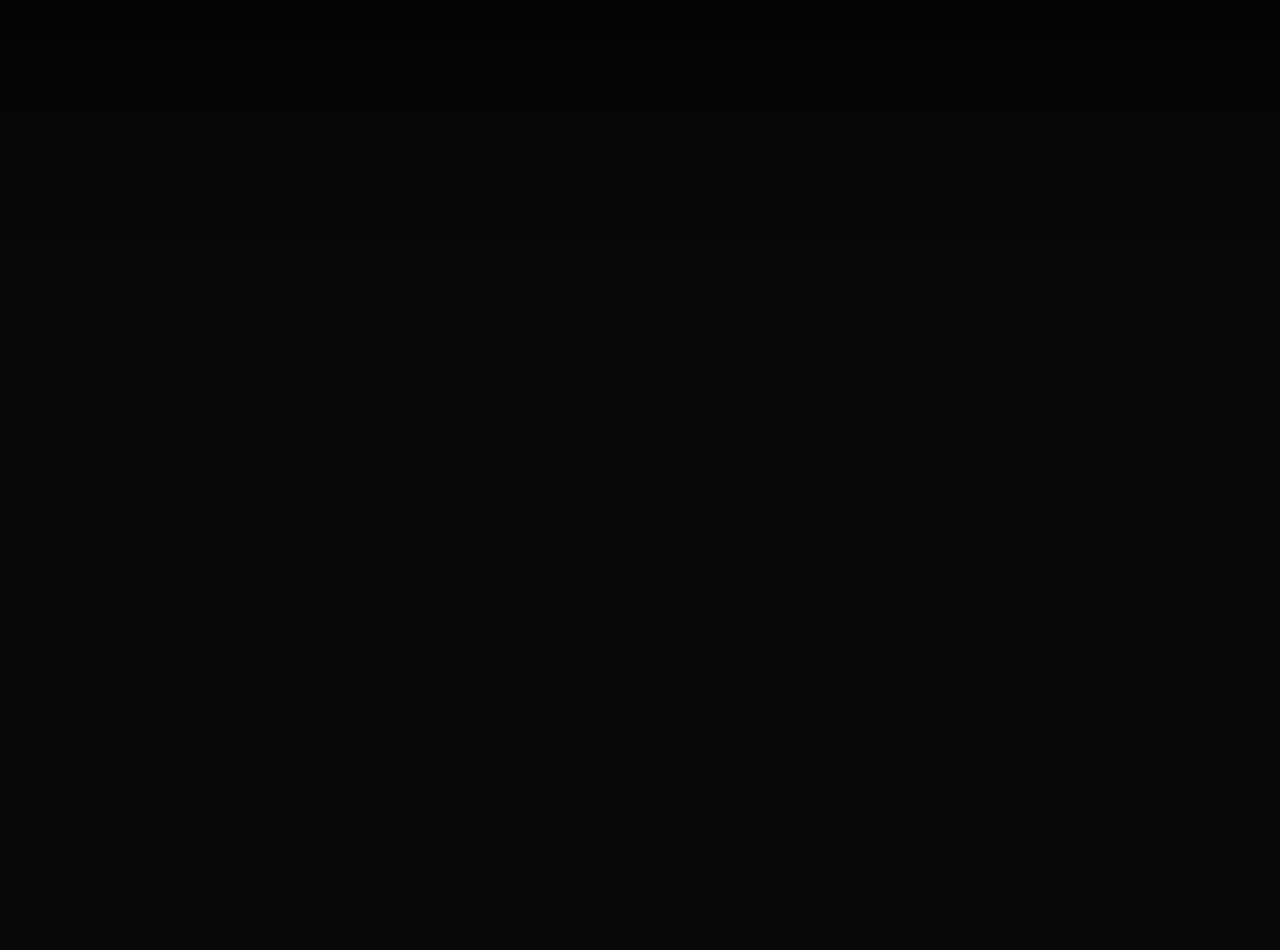
==== index.html @ abb90ab9 "Add files via upload" ====
<!DOCTYPE html>
<html lang="en">

<head>
  <meta charset="UTF-8">
  <meta name="viewport" content="width=device-width, initial-scale=1.0">
  <title>Avdua</title>
  <link rel="icon" href="images/logo.ico" type="image/x-icon" />
  <link rel="stylesheet" href="css/style.min.css">
</head>

<body>

  <!-- <div class="loading">
      <div class="loading__inner">
        <div class="loading-text">
          <span class="loading-text-words">L</span>
          <span class="loading-text-words">O</span>
          <span class="loading-text-words">A</span>
          <span class="loading-text-words">D</span>
          <span class="loading-text-words">I</span>
          <span class="loading-text-words">N</span>
          <span class="loading-text-words">G</span>
        </div>
      </div>
      <div class="loading__btn-inner">
      <button class="loading__btn loading__btn-none">
        CLICK HERE
      </button>
      </div>
    </div> -->

  <header class="header">
    <div class="container">
      <nav class="nav">
        <ul class="menu">
          <li class="menu__item menu__item--logo">
            <a href="#" class="logo">
              <img class="logo__img" src="images/logo.svg" alt="logo">
            </a>
          </li>
          <li class="menu__item menu__item--about">
            <a class="menu__item-link menu__item-link--about" href="#">Про нас</a>
          </li>
          <li class="menu__item menu__item--contacts">
            <a class="menu__item-link menu__item-link--contacts" href="#">Контакти</a>
          </li>
          <li class="menu__item menu__item--langue">
            <a class="menu__item-link" href="#">ENG</a>
          </li>
          <li class="menu__item menu__item--music">
            <a class="menu__item-link--music" href="#">
                <div class='menu__music'>
                  <span class='line1 line active'></span>
                  <span class='line2 line active'></span>
                  <span class='line3 line active'></span>
                  <span class='line4 line active'></span>
                  <span class='line5 line active'></span>
                </div>
            </a>
          </li>
        </ul>
      </nav>
    </div>
  </header>
  <main class="main">
    <div class="main__inner">
      <div class="contacts">
        <div class="contacts__wrapper">
          <div class="contacts__line contacts__line--1"></div>
          <div class="contacts__line contacts__line--2"></div>
          <div class="contacts__triangle"></div>
          <div class="container">
            <div class="contacts__inner">
              <div class="contacts__content">
                <div class="contacts__item">
                  <div class="contacts__item-title">
                    АДРЕСА :
                  </div>
                  <a class="contacts__item-link" href="https://goo.gl/maps/GJwDef1p6RERKMQt7" target="_blank">
                    М. Київ, вул. Ушинського 40
                  </a>
                  </ul>
                </div>
                <div class="contacts__item">
                  <div class="contacts__item-title">
                    ТЕЛЕФОН:
                  </div>
                  <a class="contacts__item-link" href="tel:+380443382526">
                    +38 044 338 25 26
                  </a>
                  </ul>
                </div>
                <div class="contacts__item contacts__item--last">
                  <div class="contacts__item-title">
                    E-MAIL :
                  </div>
                  <a class="contacts__item-link" href="mailto:office@avdua.com.ua">
                    office@avdua.com.ua
                  </a>
                  </ul>
                </div>
              </div>
              <div class="contacts__item-box">
                <div class="contacts__title-line">
                  <h3 class="contacts__title section__title">КОНТАКТИ</h3>
                </div>
              </div>
              <div class="close-button-box">
                <a href="#" class="close-button">
                  <div class="in">
                    <div class="close-button-block"></div>
                    <div class="close-button-block"></div>
                  </div>
                  <div class="out">
                    <div class="close-button-block"></div>
                    <div class="close-button-block"></div>
                  </div>
                </a>
              </div>
            </div>
          </div>
        </div>
      </div>

      <div class="about">
        <div class="about__wrapper">
          <div class="about__line about__line--1"></div>
          <div class="about__line about__line--2"></div>
          <div class="about__triangle"></div>
          <div class="container">
            <div class="about__inner">

              <div class="about__info">
                <div class="about__title-box">
                  <div class="about__title-line">
                    <h3 class="about__title section__title">ПРО НАС</h3>
                  </div>
                </div>
                <div class="about__title-box--company">
                  <div class="about__title-line--company">
                    <h3 class="about__title--company">
                      Компанія <br>
                      «Аграрний Виробничий Дім України» <br>
                      <span class="about__title--company-text">
                        є провідним постачальником зернових, бобових і олійних культур по всій території України, а
                        також експортером цих продуктів за кордон.
                      </span>
                    </h3>

                  </div>
                </div>
              </div>

              <div class="about__content">
                <div class="about__content-item">
                  <img class="about__content-img" src="images/star.svg" alt="icon">
                  <p class="about__content-text">
                    Ми маємо багаторічний досвід у сфері оптової закупівлі, зберігання та переробки зернових культур, що
                    дозволяє нам забезпечити високу якість продукції та конкурентні ціни.
                  </p>
                </div>
                <div class="about__content-item">
                  <img class="about__content-img" src="images/import.svg" alt="icon">
                  <p class="about__content-text">
                    Крім того, ми імпортуємо комбікорм від провідних європейських виробників та продуктуємо високоякісні
                    кормові суміші для тварин. Наша продукція відповідає всім стандартам якості і безпеки, що робить її
                    популярною серед вітчизняних фермерів та сільського господарства.
                  </p>
                  <p class="about__content-text">
                    Ми маємо широку мережу постачальників і партнерів, що дозволяє нам оперативно реагувати на зміни на
                    ринку і задовольняти потреби наших клієнтів у будь-який час.
                  </p>
                </div>
                <div class="about__content-item">
                  <img class="about__content-img" src="images/conect.svg" alt="icon">
                  <p class="about__content-text">
                    Наша компанія цінує взаємовигідні бізнес-відносини з нашими партнерами, тому ми завжди готові до
                    співпраці з новими клієнтами та постачальниками. Ми працюємо з дотриманням високих стандартів якості
                    і етики, що робить нашу компанію надійним і довірчим партнером.
                  </p>
                  <br>
                  <ul class="about__content-item-ul">
                    <li class="about__content-item-element">Досвід і надійність;</li>
                    <li class="about__content-item-element"> Якість продукції;</li>
                    <li class="about__content-item-element"> Гнучкість та індивідуальний підхід;</li>
                  </ul>
                </div>
              </div>

              <div class="close-button-box close-button-box--about">
                <a href="#" class="close-button">
                  <div class="in">
                    <div class="close-button-block"></div>
                    <div class="close-button-block"></div>
                  </div>
                  <div class="out">
                    <div class="close-button-block"></div>
                    <div class="close-button-block"></div>
                  </div>
                </a>
              </div>
            </div>
          </div>
        </div>
      </div>

      <div class="slider">
        <section class="initial-section slider__section">
          <video src="videos/video-1.mp4" type="video/mp4" autoplay muted loop></video>
          <div class="container">
            <div class="initial-section__inner">
              <div class="section__title-block">
                <h1 class="initial__title section__title">
                  Компанія <br>
                  «Аграрний Виробничий Дім України»
                </h1>
                <div class="section__title-line">
                </div>
              </div>
            </div>
          </div>
        </section>
        <section class="growing-section slider__section">
          <video src="videos/video-2.mp4" type="video/mp4" autoplay muted loop></video>
          <div class="container">
            <div class="growing-section__inner ">
              <div class="section__title-block">
                <h3 class="growing__title section__title">
                  Вирощування сільськогосподарської <br>
                  продукції
                </h3>
                <div class="section__title-line">
                </div>
              </div>
            </div>
          </div>
        </section>
        <section class="accumulation-section slider__section">
          <video src="videos/video-3.mp4" type="video/mp4" autoplay muted loop></video>
          <div class="container">
            <div class="accumulation-section__inner">
              <div class="section__title-block">
                <h3 class="accumulation__title section__title">
                  Погрузка
                </h3>
                <div class="section__title-line">
                </div>
              </div>
            </div>
          </div>
        </section>
        <section class="export-section slider__section">
          <video src="videos/video-4.mp4" type="video/mp4" autoplay muted loop></video>
          <div class="container">
            <div class="export-section__inner">
              <div class="section__title-block">
                <h3 class="export__title section__title">
                  Накопичення та доопрацювання
                </h3>
                <div class="section__title-line">
                </div>
              </div>
            </div>
          </div>
        </section>
        <section class="loading-section slider__section">
          <video src="videos/video-5.mp4" type="video/mp4" autoplay muted loop></video>
          <div class="container">
            <div class="loading-section__inner">
              <div class="section__title-block">
                <h3 class="loading__title section__title">
                  Відвантаження експорту
                </h3>
                <div class="section__title-line">
                </div>
              </div>
            </div>
          </div>
        </section>
      </div>
    </div>


  </main>


  <footer class="footer">
    ©ALL RIGHTS RESERVED
  </footer>

  <script src="js/main.min.js"></script>
</body>

</html>
---- css/style.min.css ----
@import"https://fonts.googleapis.com/css?family=Quattrocento+Sans";@import"https://fonts.googleapis.com/css2?family=Exo+2:wght@500;700&display=swap";.contacts__item-title,.section__title{font-family:"Exo 2",sans-serif;font-weight:700;font-size:40px;line-height:48px;text-transform:uppercase;text-align:center}html{-webkit-box-sizing:border-box;box-sizing:border-box}*,*::after,*::before{-webkit-box-sizing:inherit;box-sizing:inherit}ul[class],ol[class]{padding:0}body,h1,h2,h3,h4,h5,h6,p,ul,ol,li,figure,figcaption,blockquote,dl,dd{margin:0}ul[class]{list-style:none}img{max-width:100%;display:block}input,button,textarea,select{font:inherit}a{text-decoration:none}.slick-slider{position:relative;display:block;-webkit-box-sizing:border-box;box-sizing:border-box;-webkit-touch-callout:none;-webkit-user-select:none;-moz-user-select:none;-ms-user-select:none;user-select:none;-ms-touch-action:pan-y;touch-action:pan-y;-webkit-tap-highlight-color:rgba(0,0,0,0)}.slick-list{position:relative;overflow:hidden;display:block;margin:0;padding:0}.slick-list:focus{outline:none}.slick-list.dragging{cursor:pointer;cursor:hand}.slick-slider .slick-track,.slick-slider .slick-list{-webkit-transform:translate3d(0, 0, 0);-ms-transform:translate3d(0, 0, 0);transform:translate3d(0, 0, 0)}.slick-track{position:relative;left:0;top:0;display:block;margin-left:auto;margin-right:auto}.slick-track:before,.slick-track:after{content:"";display:table}.slick-track:after{clear:both}.slick-loading .slick-track{visibility:hidden}.slick-slide{float:left;height:100%;min-height:1px;display:none}[dir=rtl] .slick-slide{float:right}.slick-slide img{display:block}.slick-slide.slick-loading img{display:none}.slick-slide.dragging img{pointer-events:none}.slick-initialized .slick-slide{display:block}.slick-loading .slick-slide{visibility:hidden}.slick-vertical .slick-slide{display:block;height:auto;border:1px solid rgba(0,0,0,0)}.slick-arrow.slick-hidden{display:none}html,body{height:100%;overflow:hidden}body{background-color:#090808;font-family:"Exo 2",sans-serif;color:#fff;position:relative}ul{list-style:none}a{color:inherit}.header{padding-top:30px;position:absolute;left:0;right:0;top:0;width:100%;z-index:5}.footer{font-size:20px;line-height:24px;text-transform:uppercase;padding-bottom:10px;text-align:center;position:absolute;left:0;bottom:-50px;right:0;opacity:0;-webkit-animation:footer_animation 2s 3.25s forwards;animation:footer_animation 2s 3.25s forwards}@-webkit-keyframes footer_animation{0%{bottom:-20px;opacity:0}100%{bottom:0;opacity:1}}@keyframes footer_animation{0%{bottom:-20px;opacity:0}100%{bottom:0;opacity:1}}.container{max-width:1650px;margin:0 auto;padding:0 15px}.section__title{color:#fff;width:100%}.slider{position:relative}.slider__section{height:100vh;display:-webkit-box !important;display:-ms-flexbox !important;display:flex !important;-webkit-box-orient:vertical;-webkit-box-direction:normal;-ms-flex-direction:column;flex-direction:column;-webkit-box-pack:center;-ms-flex-pack:center;justify-content:center;position:relative;background:-webkit-gradient(linear, left top, left bottom, from(rgba(0, 0, 0, 0.45)), color-stop(27.1%, rgba(0, 0, 0, 0))),url(image.png);background:-o-linear-gradient(top, rgba(0, 0, 0, 0.45) 0%, rgba(0, 0, 0, 0) 27.1%),url(image.png);background:linear-gradient(180deg, rgba(0, 0, 0, 0.45) 0%, rgba(0, 0, 0, 0) 27.1%),url(image.png)}.slider__section video{height:100%;width:100%;position:absolute;top:0;left:0;-o-object-fit:cover;object-fit:cover;z-index:-3}.loading{position:fixed;top:0;left:0;width:100%;height:100%;z-index:100;background:#000;-webkit-transition:all .6s;-o-transition:all .6s;transition:all .6s}.loading__inner{opacity:1;-webkit-transition:all .6s;-o-transition:all .6s;transition:all .6s}.loading__inner-off{opacity:0}.loading__inner-close{display:none}.loading--close-opacity{opacity:0}.loading--close-display{display:none}.loading__title{position:absolute;-webkit-transition:all .9s;-o-transition:all .9s;transition:all .9s;z-index:3}.loading-text{position:absolute;top:0;bottom:0;left:0;right:0;margin:auto;text-align:center;width:100%;height:100px;line-height:100px}.loading-text span{display:inline-block;margin:0 5px;color:#fff;font-family:"Quattrocento Sans",sans-serif}.loading-text span:nth-child(1){-webkit-filter:blur(0px);filter:blur(0px);-webkit-animation:blur-text 1.5s 0s infinite linear alternate;animation:blur-text 1.5s 0s infinite linear alternate}.loading-text span:nth-child(2){-webkit-filter:blur(0px);filter:blur(0px);-webkit-animation:blur-text 1.5s 0.2s infinite linear alternate;animation:blur-text 1.5s 0.2s infinite linear alternate}.loading-text span:nth-child(3){-webkit-filter:blur(0px);filter:blur(0px);-webkit-animation:blur-text 1.5s 0.4s infinite linear alternate;animation:blur-text 1.5s 0.4s infinite linear alternate}.loading-text span:nth-child(4){-webkit-filter:blur(0px);filter:blur(0px);-webkit-animation:blur-text 1.5s 0.6s infinite linear alternate;animation:blur-text 1.5s 0.6s infinite linear alternate}.loading-text span:nth-child(5){-webkit-filter:blur(0px);filter:blur(0px);-webkit-animation:blur-text 1.5s 0.8s infinite linear alternate;animation:blur-text 1.5s 0.8s infinite linear alternate}.loading-text span:nth-child(6){-webkit-filter:blur(0px);filter:blur(0px);-webkit-animation:blur-text 1.5s 1s infinite linear alternate;animation:blur-text 1.5s 1s infinite linear alternate}.loading-text span:nth-child(7){-webkit-filter:blur(0px);filter:blur(0px);-webkit-animation:blur-text 1.5s 1.2s infinite linear alternate;animation:blur-text 1.5s 1.2s infinite linear alternate}@-webkit-keyframes blur-text{0%{-webkit-filter:blur(0px);filter:blur(0px)}100%{-webkit-filter:blur(4px);filter:blur(4px)}}@keyframes blur-text{0%{-webkit-filter:blur(0px);filter:blur(0px)}100%{-webkit-filter:blur(4px);filter:blur(4px)}}.loading__btn{display:block;padding:20px;background-color:rgba(0,0,0,0);color:#fff;font-weight:bold;border-radius:5px;letter-spacing:4px;overflow:hidden;z-index:11;cursor:pointer;border:1px solid #fff;opacity:0;-webkit-transition:all .6s;-o-transition:all .6s;transition:all .6s}.loading__btn-inner{height:100%;display:-webkit-box;display:-ms-flexbox;display:flex;-webkit-box-align:center;-ms-flex-align:center;align-items:center;-webkit-box-pack:center;-ms-flex-pack:center;justify-content:center}.loading__btn:hover{border:1px solid #2fa500;background:#2fa500;color:#050801;-webkit-box-shadow:0 0 5px #2fa500,0 0 25px #2fa500,0 0 50px #2fa500,0 0 125px #2fa500;box-shadow:0 0 5px #2fa500,0 0 25px #2fa500,0 0 50px #2fa500,0 0 125px #2fa500}.loading__btn-none{display:none}.loading__btn.active{opacity:1}.menu{display:-webkit-box;display:-ms-flexbox;display:flex;-webkit-box-align:center;-ms-flex-align:center;align-items:center}.menu__item{font-weight:500;font-size:20px;line-height:24px;text-transform:uppercase}.menu__item--music{padding:0;margin-left:30px;margin-bottom:-15px;width:42px;height:42px}.menu__item--music:hover .line1,.menu__item--music:hover .line2,.menu__item--music:hover .line3,.menu__item--music:hover .line4,.menu__item--music:hover .line5{background-color:#050801}.menu__item-link{padding:9px 72px 9px;background:rgba(0,0,0,0);-webkit-clip-path:polygon(4% 0, 100% 0, 96% 100%, 0 100%);clip-path:polygon(16% 0, 100% 0, 84% 100%, 0 100%);-webkit-transition:.6s;-o-transition:.6s;-webkit-transition:all .6s;-o-transition:all .6s;transition:all .6s}.menu__item-link:hover{background:#050801}.menu__item-link--music{position:relative;padding:0}.menu__item-link--music:hover{background:rgba(0,0,0,0)}.menu__item--logo{padding:0;margin-right:auto}.menu__music{position:relative;width:42px;height:42px;margin-top:-15px}.line{position:absolute;width:3px;min-height:15px;-webkit-transition:.5s;-o-transition:.5s;transition:.5s;vertical-align:middle;bottom:0 !important;-webkit-box-shadow:inset 0px 0px 16px -2px rgba(0,0,0,.15);box-shadow:inset 0px 0px 16px -2px rgba(0,0,0,.15)}.line.active{-webkit-animation-timing-function:linear;animation-timing-function:linear;-webkit-animation:equalize 6s 0s infinite;animation:equalize 6s 0s infinite}.line1{left:0;bottom:0px;background-color:#fff}.line1.active{-webkit-animation-delay:-1.9s;animation-delay:-1.9s}.line2{left:25%;height:30px;bottom:-15px;background-color:#fff}.line2.active{-webkit-animation-delay:-2.9s;animation-delay:-2.9s}.line3{left:50%;height:10px;bottom:-1.5px;background-color:#fff}.line3.active{-webkit-animation-delay:-3.9s;animation-delay:-3.9s}.line4{left:75%;height:35px;bottom:-16px;background-color:#fff}.line4.active{-webkit-animation-delay:-4.9s;animation-delay:-4.9s}.line5{left:100%;height:30px;bottom:-12px;background-color:#fff}.line5.active{-webkit-animation-delay:-5.9s;animation-delay:-5.9s}@-webkit-keyframes equalize{0%{height:38px}4%{height:32px}8%{height:30px}12%{height:20px}16%{height:10px}20%{height:20px}24%{height:30px}28%{height:1px}32%{height:30px}36%{height:38px}40%{height:10px}44%{height:30px}48%{height:38px}52%{height:20px}56%{height:1px}60%{height:20px}64%{height:38px}68%{height:20px}72%{height:38px}76%{height:10px}80%{height:38px}84%{height:28px}88%{height:38px}92%{height:10px}96%{height:38px}100%{height:38px}}@keyframes equalize{0%{height:38px}4%{height:32px}8%{height:30px}12%{height:20px}16%{height:10px}20%{height:20px}24%{height:30px}28%{height:1px}32%{height:30px}36%{height:38px}40%{height:10px}44%{height:30px}48%{height:38px}52%{height:20px}56%{height:1px}60%{height:20px}64%{height:38px}68%{height:20px}72%{height:38px}76%{height:10px}80%{height:38px}84%{height:28px}88%{height:38px}92%{height:10px}96%{height:38px}100%{height:38px}}.menu__item--logo,.menu__item--about,.menu__item--contacts,.menu__item--langue,.menu__item--music{-webkit-transform:translateY(-150px);-ms-transform:translateY(-150px);transform:translateY(-150px);opacity:0}.menu__item--logo{-webkit-animation:menu_animation 2s 2.75s forwards;animation:menu_animation 2s 2.75s forwards}.menu__item--about{-webkit-animation:menu_animation 2s 3s forwards;animation:menu_animation 2s 3s forwards}.menu__item--contacts{-webkit-animation:menu_animation 2s 3.25s forwards;animation:menu_animation 2s 3.25s forwards}.menu__item--langue{-webkit-animation:menu_animation 2s 3.5s forwards;animation:menu_animation 2s 3.5s forwards}.menu__item--music{-webkit-animation:menu_animation 2s 3.75s forwards;animation:menu_animation 2s 3.75s forwards}@-webkit-keyframes menu_animation{0%{-webkit-transform:translateY(-150px);transform:translateY(-150px);opacity:0}100%{-webkit-transform:translateY(0);transform:translateY(0);opacity:1}}@keyframes menu_animation{0%{-webkit-transform:translateY(-150px);transform:translateY(-150px);opacity:0}100%{-webkit-transform:translateY(0);transform:translateY(0);opacity:1}}.slick-next{width:186px;height:20px;right:0;margin-right:150px}.slick-next::before{content:"";position:absolute;background-image:url(../images/next-arrow.svg);background-repeat:no-repeat;width:186px;height:25px;left:0;top:-5px}.slick-prev{width:183px;height:20px;left:0;margin-left:150px}.slick-prev::before{content:"";position:absolute;background-image:url(../images/prev-arrow.svg);background-repeat:no-repeat;width:186px;height:25px;left:0;top:-5px}.slick-arrow{border:none;background-color:rgba(0,0,0,0);color:rgba(0,0,0,0);position:absolute;z-index:10 !important;bottom:0;margin-bottom:35px;cursor:pointer;opacity:0;-webkit-animation:arrow_animation 2s 4.5s forwards;animation:arrow_animation 2s 4.5s forwards}@-webkit-keyframes arrow_animation{0%{opacity:0}100%{opacity:1}}@keyframes arrow_animation{0%{opacity:0}100%{opacity:1}}.section__title-block{height:130px;min-width:1250px;overflow:hidden;display:-webkit-box;display:-ms-flexbox;display:flex;-webkit-box-align:center;-ms-flex-align:center;align-items:center;position:relative}.section__title-line{position:absolute;z-index:-1;left:0;right:0;margin:0 auto;background:rgba(0,0,0,.75);-webkit-clip-path:polygon(4% 0, 100% 0, 96% 100%, 0 100%);clip-path:polygon(4% 0, 100% 0, 96% 100%, 0 100%);height:3px;width:3px;-webkit-animation:initial_animation-1 1s ease-out forwards 1s,initial_animation-2 1s ease-out forwards 2s;animation:initial_animation-1 1s ease-out forwards 1s,initial_animation-2 1s ease-out forwards 2s}@-webkit-keyframes initial_animation-1{0%{height:3px}100%{height:120px}}@keyframes initial_animation-1{0%{height:3px}100%{height:120px}}@-webkit-keyframes initial_animation-2{0%{width:1px}100%{width:100%}}@keyframes initial_animation-2{0%{width:1px}100%{width:100%}}.initial__title{-webkit-animation:initial_title 1s ease-in-out running forwards 3s;animation:initial_title 1s ease-in-out running forwards 3s;opacity:0}@-webkit-keyframes initial_title{0%{opacity:0}100%{opacity:1}}@keyframes initial_title{0%{opacity:0}100%{opacity:1}}.contacts{position:relative;background-color:#090808}.contacts__wrapper{position:absolute;z-index:11;height:100vh;width:100%;background-color:#090808;background-image:url(../images/contacts-bg.jpg);background-position:center;background-size:cover;background-repeat:no-repeat;display:block;-webkit-transition:all 2.1s;-o-transition:all 2.1s;transition:all 2.1s;-webkit-transform:translateX(200%);-ms-transform:translateX(200%);transform:translateX(200%);opacity:0}.contacts__wrapper.active{-webkit-transform:translateX(0);-ms-transform:translateX(0);transform:translateX(0)}.contacts__wrapper.active.active-content{opacity:1}.contacts__inner{display:-webkit-box;display:-ms-flexbox;display:flex;-webkit-box-pack:justify;-ms-flex-pack:justify;justify-content:space-between;min-width:100%;height:100vh;padding:10% 0}.contacts__content{background:rgba(9,8,8,.6);padding:45px 330px 45px 80px;display:-webkit-box;display:-ms-flexbox;display:flex;-webkit-box-orient:vertical;-webkit-box-direction:normal;-ms-flex-direction:column;flex-direction:column;-ms-flex-pack:distribute;justify-content:space-around}.contacts__item{max-width:575px;margin-bottom:10%}.contacts__item--last{margin-bottom:0}.contacts__item-title{font-size:26px;line-height:32px;-moz-text-align-last:left;text-align-last:left;margin-bottom:5%}.contacts__item-box{height:100%;display:-webkit-box;display:-ms-flexbox;display:flex}.contacts__title-line{height:105px;min-width:570px;overflow:hidden;display:-webkit-box;display:-ms-flexbox;display:flex;-webkit-box-align:center;-ms-flex-align:center;align-items:center;position:relative;margin-top:auto}.contacts__title{position:absolute;z-index:2;background:rgba(9,8,8,.6);-webkit-clip-path:polygon(16% 0, 100% 0, 84% 100%, 0 100%);clip-path:polygon(16% 0, 100% 0, 84% 100%, 0 100%);-webkit-transition:all 3s;-o-transition:all 3s;transition:all 3s;padding:29px 0;display:inline-block;margin-top:auto}.contacts__line{position:absolute;height:68px;background-color:#090808;left:0;right:0;width:100%}.contacts__line--1{top:0}.contacts__line--2{bottom:0}.contacts__triangle{position:absolute;top:0;right:0;background-color:#090808;height:240px;width:260px;-webkit-clip-path:polygon(100% 0, 100% 0, 100% 100%, 0 100%);clip-path:polygon(100% 0, 100% 0, 100% 100%, 0 100%);-webkit-transform:rotateY(180deg);transform:rotateY(180deg);-webkit-transform:rotateX(180deg);transform:rotateX(180deg)}.about{position:relative;background-color:#090808}.about__wrapper{position:absolute;z-index:11;height:100vh;width:100%;background-color:#090808;background-image:url(../images/about-bg.jpg);background-position:center;background-size:cover;background-repeat:no-repeat;display:block;-webkit-transition:all 2.1s;-o-transition:all 2.1s;transition:all 2.1s;-webkit-transform:translateX(-200%);-ms-transform:translateX(-200%);transform:translateX(-200%);opacity:0}.about__wrapper.active{-webkit-transform:translateX(0);-ms-transform:translateX(0);transform:translateX(0)}.about__wrapper.active.active-content{opacity:1}.about__inner{display:-webkit-box;display:-ms-flexbox;display:flex;-webkit-box-pack:justify;-ms-flex-pack:justify;justify-content:space-between;min-width:100%;height:100vh;padding:5% 0}.about__content{background:rgba(9,8,8,.6);padding:10px 15px 10px 30px;display:-webkit-box;display:-ms-flexbox;display:flex;-webkit-box-orient:vertical;-webkit-box-direction:normal;-ms-flex-direction:column;flex-direction:column;-ms-flex-pack:distribute;justify-content:space-around;gap:30px;max-width:50%;margin-left:auto}.about__content-img{display:block;margin:0 auto;margin-bottom:20px}.about__content-text,.about__content-item-ul{font-weight:400;font-size:18px;line-height:24px}.about__content-item-ul{list-style-type:disc !important}.about__content-item-element{margin-left:20px}.about__info{position:absolute;margin:0;position:absolute;top:30%;left:50px}.about__title-line{height:105px;max-width:570px;display:-webkit-box;display:-ms-flexbox;display:flex;-webkit-box-align:center;-ms-flex-align:center;align-items:center;position:relative;margin-top:auto}.about__title{position:absolute;z-index:2;background:rgba(9,8,8,.6);-webkit-clip-path:polygon(16% 0, 100% 0, 84% 100%, 0 100%);clip-path:polygon(16% 0, 100% 0, 84% 100%, 0 100%);-webkit-transition:all 3s;-o-transition:all 3s;transition:all 3s;padding:29px 0;display:inline-block;margin-top:auto;margin-bottom:30px;left:-30px}.about__title-line--company{height:190px;min-width:942px;display:-webkit-box;display:-ms-flexbox;display:flex;-webkit-box-align:center;-ms-flex-align:center;align-items:center;position:relative;margin-top:auto}.about__title--company{position:absolute;color:#090808;z-index:2;background:rgba(255,255,255,.6);-webkit-clip-path:polygon(0% 0%, 85% 0%, 100% 100%, 15% 100%);clip-path:polygon(0% 0%, 85% 0%, 100% 100%, 15% 100%);-webkit-transition:all 3s;-o-transition:all 3s;transition:all 3s;padding:12px 0;display:inline-block;margin-top:auto;text-align:center;font-weight:700;font-size:30px;line-height:36px;text-align:center;text-transform:uppercase;width:100%;height:100%;margin-bottom:10px}.about__title--company-text{display:block;max-width:730px;font-weight:500;font-size:21px;line-height:24px;margin:0 auto;margin-top:10px;color:#090808;z-index:2}.about__line{position:absolute;height:68px;background-color:#090808;left:0;right:0;width:100%}.about__line--1{top:0}.about__line--2{bottom:0}.about__triangle{position:absolute;top:0;left:0;background-color:#090808;height:240px;width:260px;-webkit-clip-path:polygon(100% 0, 100% 0, 0% 0%, 0 100%);clip-path:polygon(100% 0, 100% 0, 0% 0%, 0 100%);-webkit-transform:rotateY(180deg);transform:rotateY(180deg);-webkit-transform:rotateX(0deg);transform:rotateX(0deg)}.close-button-box{position:absolute;top:90px;right:40px}.close-button-box--about{right:auto;left:40px}.close-button{display:block;width:40px;height:40px;position:relative;overflow:hidden}.close-button>div{position:relative}.close-button-block{width:40px;height:20px;position:relative;overflow:hidden}.close-button-block:before,.close-button-block:after{content:"";position:absolute;bottom:0;left:calc(55% - 4px);display:block;width:4px;height:25px;-webkit-transform-origin:bottom center;-ms-transform-origin:bottom center;transform-origin:bottom center;background:#fff;-webkit-transition:all ease-out 280ms;-o-transition:all ease-out 280ms;transition:all ease-out 280ms}.close-button-block:last-of-type{-webkit-transform:rotate(180deg);-ms-transform:rotate(180deg);transform:rotate(180deg)}.close-button .in .close-button-block:before{-webkit-transition-delay:280ms;-o-transition-delay:280ms;transition-delay:280ms;-webkit-transform:translateX(20px) translateY(-20px) rotate(45deg);-ms-transform:translateX(20px) translateY(-20px) rotate(45deg);transform:translateX(20px) translateY(-20px) rotate(45deg)}.close-button .in .close-button-block:after{-webkit-transition-delay:280ms;-o-transition-delay:280ms;transition-delay:280ms;-webkit-transform:translateX(-22px) translateY(-22px) rotate(-45deg);-ms-transform:translateX(-22px) translateY(-22px) rotate(-45deg);transform:translateX(-22px) translateY(-22px) rotate(-45deg)}.close-button .out{position:absolute;top:0;left:0}.close-button .out .close-button-block:before{-webkit-transform:translateX(-5px) translateY(5px) rotate(45deg);-ms-transform:translateX(-5px) translateY(5px) rotate(45deg);transform:translateX(-5px) translateY(5px) rotate(45deg)}.close-button .out .close-button-block:after{-webkit-transform:translateX(5px) translateY(5px) rotate(-45deg);-ms-transform:translateX(5px) translateY(5px) rotate(-45deg);transform:translateX(5px) translateY(5px) rotate(-45deg)}.close-button:hover .in .close-button-block:before{-webkit-transform:translateX(-5px) translateY(5px) rotate(45deg);-ms-transform:translateX(-5px) translateY(5px) rotate(45deg);transform:translateX(-5px) translateY(5px) rotate(45deg)}.close-button:hover .in .close-button-block:after{-webkit-transform:translateX(5px) translateY(5px) rotate(-45deg);-ms-transform:translateX(5px) translateY(5px) rotate(-45deg);transform:translateX(5px) translateY(5px) rotate(-45deg)}.close-button:hover .out .close-button-block:before{-webkit-transform:translateX(-20px) translateY(20px) rotate(45deg);-ms-transform:translateX(-20px) translateY(20px) rotate(45deg);transform:translateX(-20px) translateY(20px) rotate(45deg)}.close-button:hover .out .close-button-block:after{-webkit-transform:translateX(20px) translateY(20px) rotate(-45deg);-ms-transform:translateX(20px) translateY(20px) rotate(-45deg);transform:translateX(20px) translateY(20px) rotate(-45deg)}
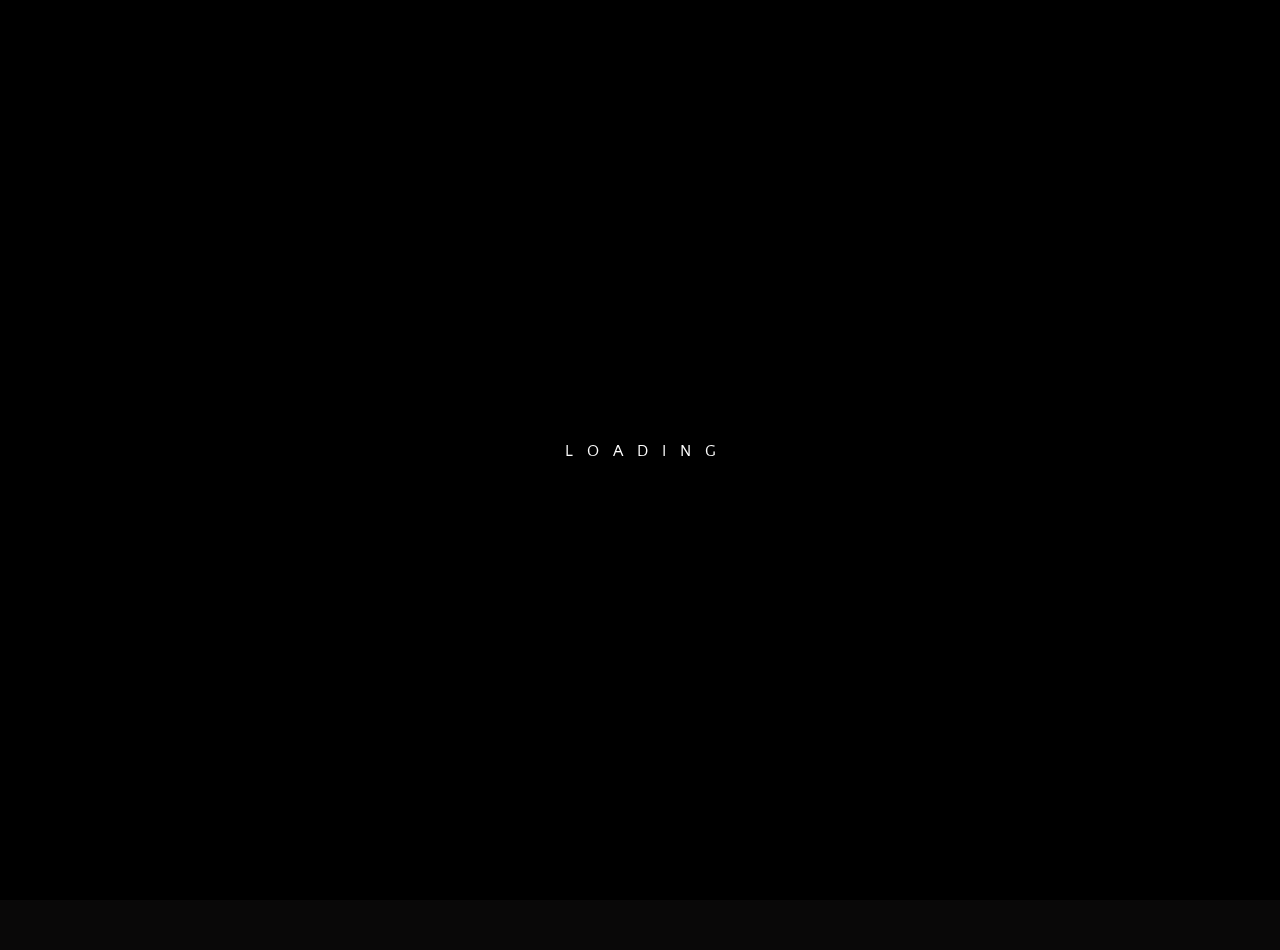
==== commit d2a3c2e4: "Update index.html" ====
--- a/index.html
+++ b/index.html
@@ -11,7 +11,7 @@
 
 <body>
 
-  <!-- <div class="loading">
+  <div class="loading">
       <div class="loading__inner">
         <div class="loading-text">
           <span class="loading-text-words">L</span>
@@ -28,7 +28,7 @@
         CLICK HERE
       </button>
       </div>
-    </div> -->
+    </div>
 
   <header class="header">
     <div class="container">
@@ -292,4 +292,4 @@
   <script src="js/main.min.js"></script>
 </body>
 
-</html>+</html>
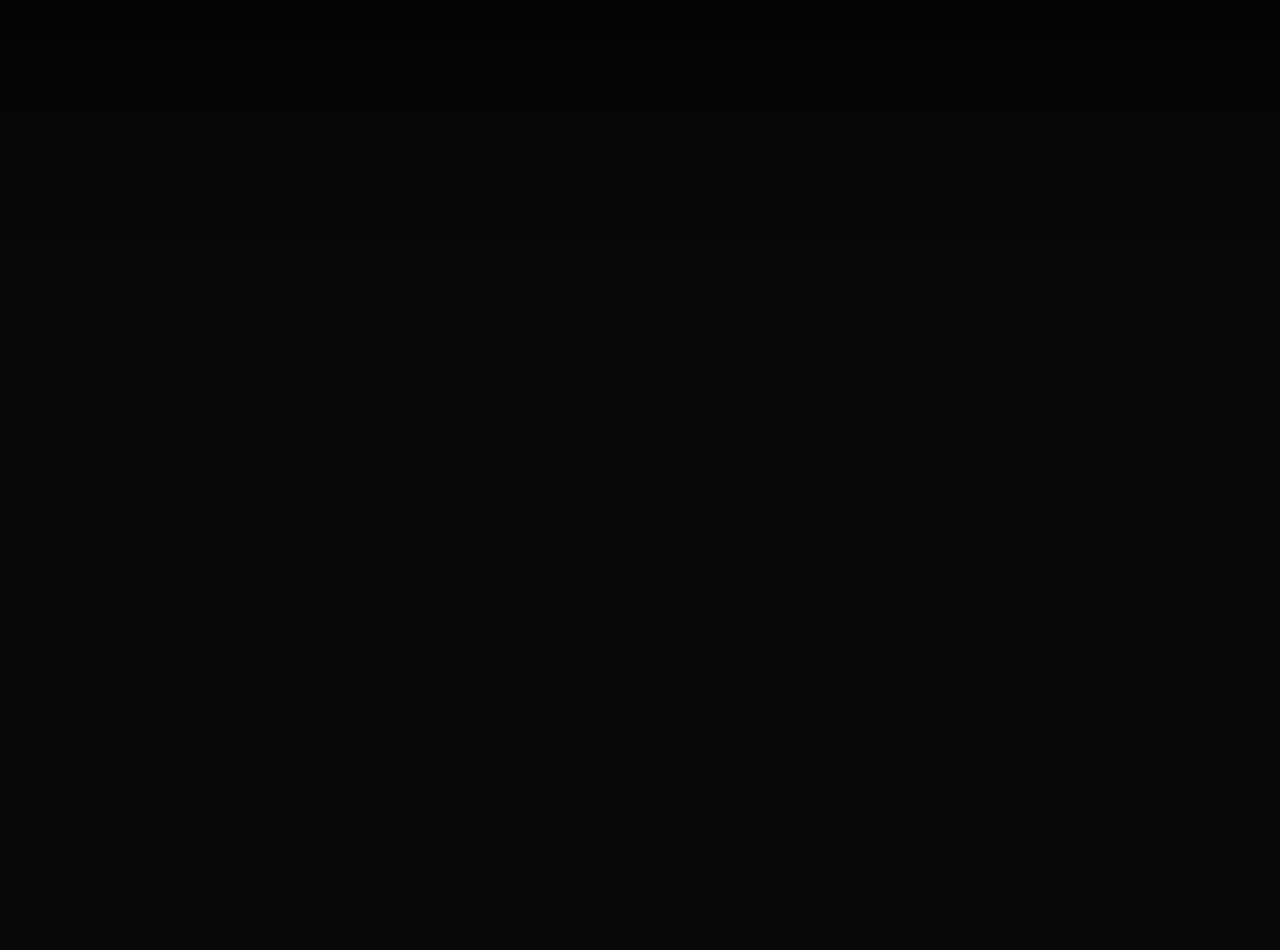
==== commit a7b2d0a8: "Update index.html" ====
--- a/index.html
+++ b/index.html
@@ -11,7 +11,7 @@
 
 <body>
 
-  <div class="loading">
+<!-- <div class="loading">
       <div class="loading__inner">
         <div class="loading-text">
           <span class="loading-text-words">L</span>
@@ -28,7 +28,7 @@
         CLICK HERE
       </button>
       </div>
-    </div>
+    </div>-->
 
   <header class="header">
     <div class="container">
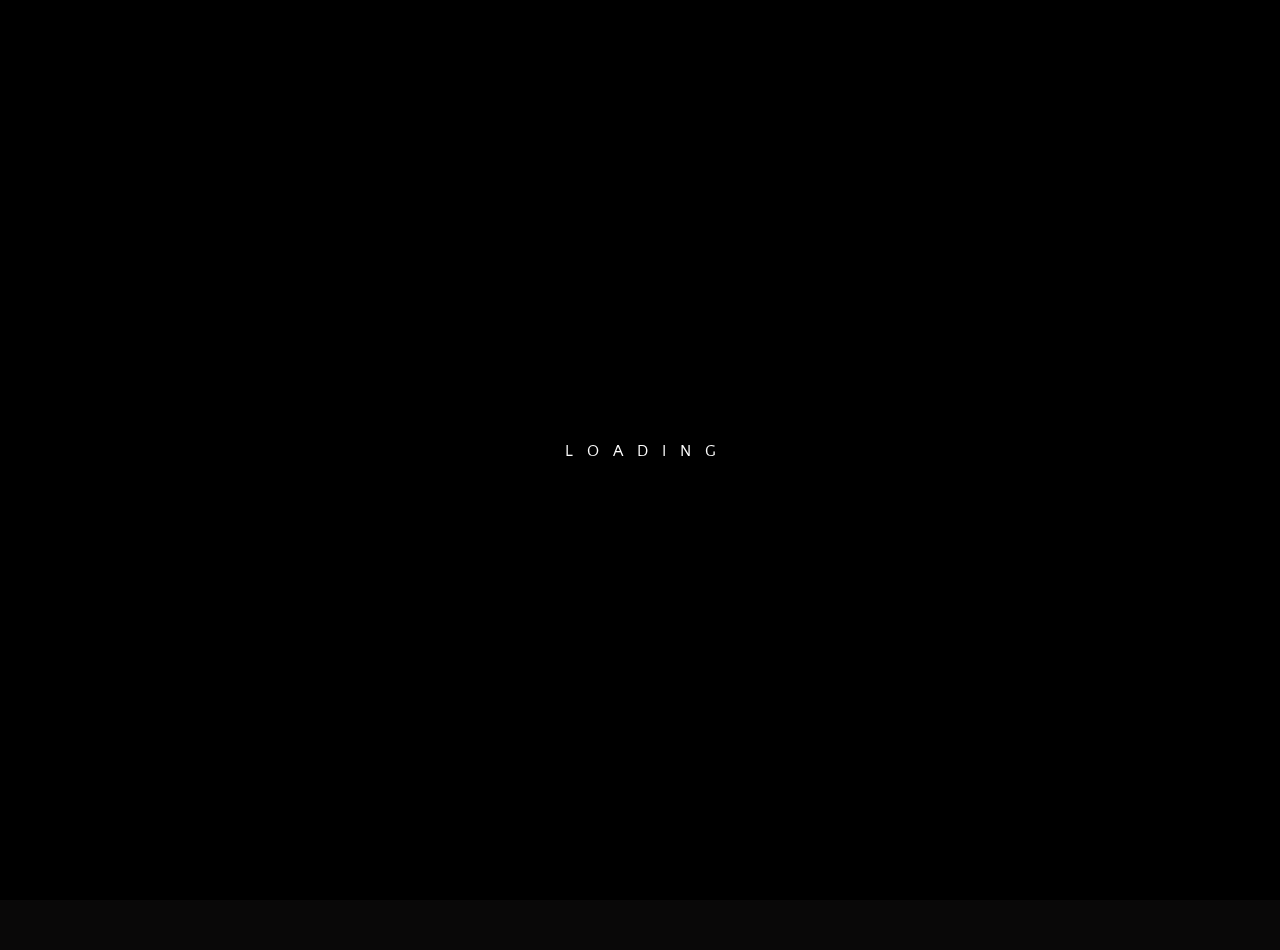
==== commit f92897e1: "Add files via upload" ====
--- a/index.html
+++ b/index.html
@@ -5,13 +5,13 @@
   <meta charset="UTF-8">
   <meta name="viewport" content="width=device-width, initial-scale=1.0">
   <title>Avdua</title>
-  <link rel="icon" href="images/logo.ico" type="image/x-icon" />
+  <link rel="icon" href="images/icon.ico" type="image/x-icon" />
   <link rel="stylesheet" href="css/style.min.css">
 </head>
 
 <body>
 
-<!-- <div class="loading">
+  <div class="loading">
       <div class="loading__inner">
         <div class="loading-text">
           <span class="loading-text-words">L</span>
@@ -28,7 +28,7 @@
         CLICK HERE
       </button>
       </div>
-    </div>-->
+    </div>
 
   <header class="header">
     <div class="container">
@@ -39,6 +39,7 @@
               <img class="logo__img" src="images/logo.svg" alt="logo">
             </a>
           </li>
+          
           <li class="menu__item menu__item--about">
             <a class="menu__item-link menu__item-link--about" href="#">Про нас</a>
           </li>
@@ -48,6 +49,7 @@
           <li class="menu__item menu__item--langue">
             <a class="menu__item-link" href="#">ENG</a>
           </li>
+
           <li class="menu__item menu__item--music">
             <a class="menu__item-link--music" href="#">
                 <div class='menu__music'>
@@ -63,7 +65,10 @@
       </nav>
     </div>
   </header>
+
   <main class="main">
+
+    
     <div class="main__inner">
       <div class="contacts">
         <div class="contacts__wrapper">
@@ -73,8 +78,8 @@
           <div class="container">
             <div class="contacts__inner">
               <div class="contacts__content">
-                <div class="contacts__item">
-                  <div class="contacts__item-title">
+                <div class="contacts__item contacts__item--first">
+                  <div class="contacts__item-title contacts__item-title--adress">
                     АДРЕСА :
                   </div>
                   <a class="contacts__item-link" href="https://goo.gl/maps/GJwDef1p6RERKMQt7" target="_blank">
@@ -82,8 +87,8 @@
                   </a>
                   </ul>
                 </div>
-                <div class="contacts__item">
-                  <div class="contacts__item-title">
+                <div class="contacts__item contacts__item--second">
+                  <div class="contacts__item-title contacts__item-title--tel">
                     ТЕЛЕФОН:
                   </div>
                   <a class="contacts__item-link" href="tel:+380443382526">
@@ -92,7 +97,7 @@
                   </ul>
                 </div>
                 <div class="contacts__item contacts__item--last">
-                  <div class="contacts__item-title">
+                  <div class="contacts__item-title contacts__item-title--mail">
                     E-MAIL :
                   </div>
                   <a class="contacts__item-link" href="mailto:office@avdua.com.ua">
@@ -107,7 +112,7 @@
                 </div>
               </div>
               <div class="close-button-box">
-                <a href="#" class="close-button">
+                <div class="close-button">
                   <div class="in">
                     <div class="close-button-block"></div>
                     <div class="close-button-block"></div>
@@ -116,7 +121,7 @@
                     <div class="close-button-block"></div>
                     <div class="close-button-block"></div>
                   </div>
-                </a>
+                </div>
               </div>
             </div>
           </div>
@@ -189,7 +194,7 @@
               </div>
 
               <div class="close-button-box close-button-box--about">
-                <a href="#" class="close-button">
+                <div class="close-button">
                   <div class="in">
                     <div class="close-button-block"></div>
                     <div class="close-button-block"></div>
@@ -198,7 +203,7 @@
                     <div class="close-button-block"></div>
                     <div class="close-button-block"></div>
                   </div>
-                </a>
+                </div>
               </div>
             </div>
           </div>
@@ -206,7 +211,8 @@
       </div>
 
       <div class="slider">
-        <section class="initial-section slider__section">
+
+        <section class="initial-section slider__section" data-index="0">
           <video src="videos/video-1.mp4" type="video/mp4" autoplay muted loop></video>
           <div class="container">
             <div class="initial-section__inner">
@@ -215,13 +221,13 @@
                   Компанія <br>
                   «Аграрний Виробничий Дім України»
                 </h1>
-                <div class="section__title-line">
-                </div>
-              </div>
-            </div>
-          </div>
-        </section>
-        <section class="growing-section slider__section">
+                <div class="initial__title-line section__title-line">
+                </div>
+              </div>
+            </div>
+          </div>
+        </section>
+        <section class="growing-section slider__section" data-index="1">
           <video src="videos/video-2.mp4" type="video/mp4" autoplay muted loop></video>
           <div class="container">
             <div class="growing-section__inner ">
@@ -230,13 +236,13 @@
                   Вирощування сільськогосподарської <br>
                   продукції
                 </h3>
-                <div class="section__title-line">
-                </div>
-              </div>
-            </div>
-          </div>
-        </section>
-        <section class="accumulation-section slider__section">
+                <div class="growing__title-line section__title-line">
+                </div>
+              </div>
+            </div>
+          </div>
+        </section>
+        <section class="accumulation-section slider__section" data-index="2">
           <video src="videos/video-3.mp4" type="video/mp4" autoplay muted loop></video>
           <div class="container">
             <div class="accumulation-section__inner">
@@ -244,13 +250,13 @@
                 <h3 class="accumulation__title section__title">
                   Погрузка
                 </h3>
-                <div class="section__title-line">
-                </div>
-              </div>
-            </div>
-          </div>
-        </section>
-        <section class="export-section slider__section">
+                <div class="accumulation__title-line section__title-line">
+                </div>
+              </div>
+            </div>
+          </div>
+        </section>
+        <section class="export-section slider__section" data-index="3">
           <video src="videos/video-4.mp4" type="video/mp4" autoplay muted loop></video>
           <div class="container">
             <div class="export-section__inner">
@@ -258,13 +264,13 @@
                 <h3 class="export__title section__title">
                   Накопичення та доопрацювання
                 </h3>
-                <div class="section__title-line">
-                </div>
-              </div>
-            </div>
-          </div>
-        </section>
-        <section class="loading-section slider__section">
+                <div class="export__title-line section__title-line ">
+                </div>
+              </div>
+            </div>
+          </div>
+        </section>
+        <section class="loading-section slider__section" data-index="3">
           <video src="videos/video-5.mp4" type="video/mp4" autoplay muted loop></video>
           <div class="container">
             <div class="loading-section__inner">
@@ -272,7 +278,7 @@
                 <h3 class="loading__title section__title">
                   Відвантаження експорту
                 </h3>
-                <div class="section__title-line">
+                <div class="loading__title-line section__title-line">
                 </div>
               </div>
             </div>
@@ -292,4 +298,4 @@
   <script src="js/main.min.js"></script>
 </body>
 
-</html>
+</html>--- a/css/style.min.css
+++ b/css/style.min.css
@@ -1 +1 @@
-@import"https://fonts.googleapis.com/css?family=Quattrocento+Sans";@import"https://fonts.googleapis.com/css2?family=Exo+2:wght@500;700&display=swap";.contacts__item-title,.section__title{font-family:"Exo 2",sans-serif;font-weight:700;font-size:40px;line-height:48px;text-transform:uppercase;text-align:center}html{-webkit-box-sizing:border-box;box-sizing:border-box}*,*::after,*::before{-webkit-box-sizing:inherit;box-sizing:inherit}ul[class],ol[class]{padding:0}body,h1,h2,h3,h4,h5,h6,p,ul,ol,li,figure,figcaption,blockquote,dl,dd{margin:0}ul[class]{list-style:none}img{max-width:100%;display:block}input,button,textarea,select{font:inherit}a{text-decoration:none}.slick-slider{position:relative;display:block;-webkit-box-sizing:border-box;box-sizing:border-box;-webkit-touch-callout:none;-webkit-user-select:none;-moz-user-select:none;-ms-user-select:none;user-select:none;-ms-touch-action:pan-y;touch-action:pan-y;-webkit-tap-highlight-color:rgba(0,0,0,0)}.slick-list{position:relative;overflow:hidden;display:block;margin:0;padding:0}.slick-list:focus{outline:none}.slick-list.dragging{cursor:pointer;cursor:hand}.slick-slider .slick-track,.slick-slider .slick-list{-webkit-transform:translate3d(0, 0, 0);-ms-transform:translate3d(0, 0, 0);transform:translate3d(0, 0, 0)}.slick-track{position:relative;left:0;top:0;display:block;margin-left:auto;margin-right:auto}.slick-track:before,.slick-track:after{content:"";display:table}.slick-track:after{clear:both}.slick-loading .slick-track{visibility:hidden}.slick-slide{float:left;height:100%;min-height:1px;display:none}[dir=rtl] .slick-slide{float:right}.slick-slide img{display:block}.slick-slide.slick-loading img{display:none}.slick-slide.dragging img{pointer-events:none}.slick-initialized .slick-slide{display:block}.slick-loading .slick-slide{visibility:hidden}.slick-vertical .slick-slide{display:block;height:auto;border:1px solid rgba(0,0,0,0)}.slick-arrow.slick-hidden{display:none}html,body{height:100%;overflow:hidden}body{background-color:#090808;font-family:"Exo 2",sans-serif;color:#fff;position:relative}ul{list-style:none}a{color:inherit}.header{padding-top:30px;position:absolute;left:0;right:0;top:0;width:100%;z-index:5}.footer{font-size:20px;line-height:24px;text-transform:uppercase;padding-bottom:10px;text-align:center;position:absolute;left:0;bottom:-50px;right:0;opacity:0;-webkit-animation:footer_animation 2s 3.25s forwards;animation:footer_animation 2s 3.25s forwards}@-webkit-keyframes footer_animation{0%{bottom:-20px;opacity:0}100%{bottom:0;opacity:1}}@keyframes footer_animation{0%{bottom:-20px;opacity:0}100%{bottom:0;opacity:1}}.container{max-width:1650px;margin:0 auto;padding:0 15px}.section__title{color:#fff;width:100%}.slider{position:relative}.slider__section{height:100vh;display:-webkit-box !important;display:-ms-flexbox !important;display:flex !important;-webkit-box-orient:vertical;-webkit-box-direction:normal;-ms-flex-direction:column;flex-direction:column;-webkit-box-pack:center;-ms-flex-pack:center;justify-content:center;position:relative;background:-webkit-gradient(linear, left top, left bottom, from(rgba(0, 0, 0, 0.45)), color-stop(27.1%, rgba(0, 0, 0, 0))),url(image.png);background:-o-linear-gradient(top, rgba(0, 0, 0, 0.45) 0%, rgba(0, 0, 0, 0) 27.1%),url(image.png);background:linear-gradient(180deg, rgba(0, 0, 0, 0.45) 0%, rgba(0, 0, 0, 0) 27.1%),url(image.png)}.slider__section video{height:100%;width:100%;position:absolute;top:0;left:0;-o-object-fit:cover;object-fit:cover;z-index:-3}.loading{position:fixed;top:0;left:0;width:100%;height:100%;z-index:100;background:#000;-webkit-transition:all .6s;-o-transition:all .6s;transition:all .6s}.loading__inner{opacity:1;-webkit-transition:all .6s;-o-transition:all .6s;transition:all .6s}.loading__inner-off{opacity:0}.loading__inner-close{display:none}.loading--close-opacity{opacity:0}.loading--close-display{display:none}.loading__title{position:absolute;-webkit-transition:all .9s;-o-transition:all .9s;transition:all .9s;z-index:3}.loading-text{position:absolute;top:0;bottom:0;left:0;right:0;margin:auto;text-align:center;width:100%;height:100px;line-height:100px}.loading-text span{display:inline-block;margin:0 5px;color:#fff;font-family:"Quattrocento Sans",sans-serif}.loading-text span:nth-child(1){-webkit-filter:blur(0px);filter:blur(0px);-webkit-animation:blur-text 1.5s 0s infinite linear alternate;animation:blur-text 1.5s 0s infinite linear alternate}.loading-text span:nth-child(2){-webkit-filter:blur(0px);filter:blur(0px);-webkit-animation:blur-text 1.5s 0.2s infinite linear alternate;animation:blur-text 1.5s 0.2s infinite linear alternate}.loading-text span:nth-child(3){-webkit-filter:blur(0px);filter:blur(0px);-webkit-animation:blur-text 1.5s 0.4s infinite linear alternate;animation:blur-text 1.5s 0.4s infinite linear alternate}.loading-text span:nth-child(4){-webkit-filter:blur(0px);filter:blur(0px);-webkit-animation:blur-text 1.5s 0.6s infinite linear alternate;animation:blur-text 1.5s 0.6s infinite linear alternate}.loading-text span:nth-child(5){-webkit-filter:blur(0px);filter:blur(0px);-webkit-animation:blur-text 1.5s 0.8s infinite linear alternate;animation:blur-text 1.5s 0.8s infinite linear alternate}.loading-text span:nth-child(6){-webkit-filter:blur(0px);filter:blur(0px);-webkit-animation:blur-text 1.5s 1s infinite linear alternate;animation:blur-text 1.5s 1s infinite linear alternate}.loading-text span:nth-child(7){-webkit-filter:blur(0px);filter:blur(0px);-webkit-animation:blur-text 1.5s 1.2s infinite linear alternate;animation:blur-text 1.5s 1.2s infinite linear alternate}@-webkit-keyframes blur-text{0%{-webkit-filter:blur(0px);filter:blur(0px)}100%{-webkit-filter:blur(4px);filter:blur(4px)}}@keyframes blur-text{0%{-webkit-filter:blur(0px);filter:blur(0px)}100%{-webkit-filter:blur(4px);filter:blur(4px)}}.loading__btn{display:block;padding:20px;background-color:rgba(0,0,0,0);color:#fff;font-weight:bold;border-radius:5px;letter-spacing:4px;overflow:hidden;z-index:11;cursor:pointer;border:1px solid #fff;opacity:0;-webkit-transition:all .6s;-o-transition:all .6s;transition:all .6s}.loading__btn-inner{height:100%;display:-webkit-box;display:-ms-flexbox;display:flex;-webkit-box-align:center;-ms-flex-align:center;align-items:center;-webkit-box-pack:center;-ms-flex-pack:center;justify-content:center}.loading__btn:hover{border:1px solid #2fa500;background:#2fa500;color:#050801;-webkit-box-shadow:0 0 5px #2fa500,0 0 25px #2fa500,0 0 50px #2fa500,0 0 125px #2fa500;box-shadow:0 0 5px #2fa500,0 0 25px #2fa500,0 0 50px #2fa500,0 0 125px #2fa500}.loading__btn-none{display:none}.loading__btn.active{opacity:1}.menu{display:-webkit-box;display:-ms-flexbox;display:flex;-webkit-box-align:center;-ms-flex-align:center;align-items:center}.menu__item{font-weight:500;font-size:20px;line-height:24px;text-transform:uppercase}.menu__item--music{padding:0;margin-left:30px;margin-bottom:-15px;width:42px;height:42px}.menu__item--music:hover .line1,.menu__item--music:hover .line2,.menu__item--music:hover .line3,.menu__item--music:hover .line4,.menu__item--music:hover .line5{background-color:#050801}.menu__item-link{padding:9px 72px 9px;background:rgba(0,0,0,0);-webkit-clip-path:polygon(4% 0, 100% 0, 96% 100%, 0 100%);clip-path:polygon(16% 0, 100% 0, 84% 100%, 0 100%);-webkit-transition:.6s;-o-transition:.6s;-webkit-transition:all .6s;-o-transition:all .6s;transition:all .6s}.menu__item-link:hover{background:#050801}.menu__item-link--music{position:relative;padding:0}.menu__item-link--music:hover{background:rgba(0,0,0,0)}.menu__item--logo{padding:0;margin-right:auto}.menu__music{position:relative;width:42px;height:42px;margin-top:-15px}.line{position:absolute;width:3px;min-height:15px;-webkit-transition:.5s;-o-transition:.5s;transition:.5s;vertical-align:middle;bottom:0 !important;-webkit-box-shadow:inset 0px 0px 16px -2px rgba(0,0,0,.15);box-shadow:inset 0px 0px 16px -2px rgba(0,0,0,.15)}.line.active{-webkit-animation-timing-function:linear;animation-timing-function:linear;-webkit-animation:equalize 6s 0s infinite;animation:equalize 6s 0s infinite}.line1{left:0;bottom:0px;background-color:#fff}.line1.active{-webkit-animation-delay:-1.9s;animation-delay:-1.9s}.line2{left:25%;height:30px;bottom:-15px;background-color:#fff}.line2.active{-webkit-animation-delay:-2.9s;animation-delay:-2.9s}.line3{left:50%;height:10px;bottom:-1.5px;background-color:#fff}.line3.active{-webkit-animation-delay:-3.9s;animation-delay:-3.9s}.line4{left:75%;height:35px;bottom:-16px;background-color:#fff}.line4.active{-webkit-animation-delay:-4.9s;animation-delay:-4.9s}.line5{left:100%;height:30px;bottom:-12px;background-color:#fff}.line5.active{-webkit-animation-delay:-5.9s;animation-delay:-5.9s}@-webkit-keyframes equalize{0%{height:38px}4%{height:32px}8%{height:30px}12%{height:20px}16%{height:10px}20%{height:20px}24%{height:30px}28%{height:1px}32%{height:30px}36%{height:38px}40%{height:10px}44%{height:30px}48%{height:38px}52%{height:20px}56%{height:1px}60%{height:20px}64%{height:38px}68%{height:20px}72%{height:38px}76%{height:10px}80%{height:38px}84%{height:28px}88%{height:38px}92%{height:10px}96%{height:38px}100%{height:38px}}@keyframes equalize{0%{height:38px}4%{height:32px}8%{height:30px}12%{height:20px}16%{height:10px}20%{height:20px}24%{height:30px}28%{height:1px}32%{height:30px}36%{height:38px}40%{height:10px}44%{height:30px}48%{height:38px}52%{height:20px}56%{height:1px}60%{height:20px}64%{height:38px}68%{height:20px}72%{height:38px}76%{height:10px}80%{height:38px}84%{height:28px}88%{height:38px}92%{height:10px}96%{height:38px}100%{height:38px}}.menu__item--logo,.menu__item--about,.menu__item--contacts,.menu__item--langue,.menu__item--music{-webkit-transform:translateY(-150px);-ms-transform:translateY(-150px);transform:translateY(-150px);opacity:0}.menu__item--logo{-webkit-animation:menu_animation 2s 2.75s forwards;animation:menu_animation 2s 2.75s forwards}.menu__item--about{-webkit-animation:menu_animation 2s 3s forwards;animation:menu_animation 2s 3s forwards}.menu__item--contacts{-webkit-animation:menu_animation 2s 3.25s forwards;animation:menu_animation 2s 3.25s forwards}.menu__item--langue{-webkit-animation:menu_animation 2s 3.5s forwards;animation:menu_animation 2s 3.5s forwards}.menu__item--music{-webkit-animation:menu_animation 2s 3.75s forwards;animation:menu_animation 2s 3.75s forwards}@-webkit-keyframes menu_animation{0%{-webkit-transform:translateY(-150px);transform:translateY(-150px);opacity:0}100%{-webkit-transform:translateY(0);transform:translateY(0);opacity:1}}@keyframes menu_animation{0%{-webkit-transform:translateY(-150px);transform:translateY(-150px);opacity:0}100%{-webkit-transform:translateY(0);transform:translateY(0);opacity:1}}.slick-next{width:186px;height:20px;right:0;margin-right:150px}.slick-next::before{content:"";position:absolute;background-image:url(../images/next-arrow.svg);background-repeat:no-repeat;width:186px;height:25px;left:0;top:-5px}.slick-prev{width:183px;height:20px;left:0;margin-left:150px}.slick-prev::before{content:"";position:absolute;background-image:url(../images/prev-arrow.svg);background-repeat:no-repeat;width:186px;height:25px;left:0;top:-5px}.slick-arrow{border:none;background-color:rgba(0,0,0,0);color:rgba(0,0,0,0);position:absolute;z-index:10 !important;bottom:0;margin-bottom:35px;cursor:pointer;opacity:0;-webkit-animation:arrow_animation 2s 4.5s forwards;animation:arrow_animation 2s 4.5s forwards}@-webkit-keyframes arrow_animation{0%{opacity:0}100%{opacity:1}}@keyframes arrow_animation{0%{opacity:0}100%{opacity:1}}.section__title-block{height:130px;min-width:1250px;overflow:hidden;display:-webkit-box;display:-ms-flexbox;display:flex;-webkit-box-align:center;-ms-flex-align:center;align-items:center;position:relative}.section__title-line{position:absolute;z-index:-1;left:0;right:0;margin:0 auto;background:rgba(0,0,0,.75);-webkit-clip-path:polygon(4% 0, 100% 0, 96% 100%, 0 100%);clip-path:polygon(4% 0, 100% 0, 96% 100%, 0 100%);height:3px;width:3px;-webkit-animation:initial_animation-1 1s ease-out forwards 1s,initial_animation-2 1s ease-out forwards 2s;animation:initial_animation-1 1s ease-out forwards 1s,initial_animation-2 1s ease-out forwards 2s}@-webkit-keyframes initial_animation-1{0%{height:3px}100%{height:120px}}@keyframes initial_animation-1{0%{height:3px}100%{height:120px}}@-webkit-keyframes initial_animation-2{0%{width:1px}100%{width:100%}}@keyframes initial_animation-2{0%{width:1px}100%{width:100%}}.initial__title{-webkit-animation:initial_title 1s ease-in-out running forwards 3s;animation:initial_title 1s ease-in-out running forwards 3s;opacity:0}@-webkit-keyframes initial_title{0%{opacity:0}100%{opacity:1}}@keyframes initial_title{0%{opacity:0}100%{opacity:1}}.contacts{position:relative;background-color:#090808}.contacts__wrapper{position:absolute;z-index:11;height:100vh;width:100%;background-color:#090808;background-image:url(../images/contacts-bg.jpg);background-position:center;background-size:cover;background-repeat:no-repeat;display:block;-webkit-transition:all 2.1s;-o-transition:all 2.1s;transition:all 2.1s;-webkit-transform:translateX(200%);-ms-transform:translateX(200%);transform:translateX(200%);opacity:0}.contacts__wrapper.active{-webkit-transform:translateX(0);-ms-transform:translateX(0);transform:translateX(0)}.contacts__wrapper.active.active-content{opacity:1}.contacts__inner{display:-webkit-box;display:-ms-flexbox;display:flex;-webkit-box-pack:justify;-ms-flex-pack:justify;justify-content:space-between;min-width:100%;height:100vh;padding:10% 0}.contacts__content{background:rgba(9,8,8,.6);padding:45px 330px 45px 80px;display:-webkit-box;display:-ms-flexbox;display:flex;-webkit-box-orient:vertical;-webkit-box-direction:normal;-ms-flex-direction:column;flex-direction:column;-ms-flex-pack:distribute;justify-content:space-around}.contacts__item{max-width:575px;margin-bottom:10%}.contacts__item--last{margin-bottom:0}.contacts__item-title{font-size:26px;line-height:32px;-moz-text-align-last:left;text-align-last:left;margin-bottom:5%}.contacts__item-box{height:100%;display:-webkit-box;display:-ms-flexbox;display:flex}.contacts__title-line{height:105px;min-width:570px;overflow:hidden;display:-webkit-box;display:-ms-flexbox;display:flex;-webkit-box-align:center;-ms-flex-align:center;align-items:center;position:relative;margin-top:auto}.contacts__title{position:absolute;z-index:2;background:rgba(9,8,8,.6);-webkit-clip-path:polygon(16% 0, 100% 0, 84% 100%, 0 100%);clip-path:polygon(16% 0, 100% 0, 84% 100%, 0 100%);-webkit-transition:all 3s;-o-transition:all 3s;transition:all 3s;padding:29px 0;display:inline-block;margin-top:auto}.contacts__line{position:absolute;height:68px;background-color:#090808;left:0;right:0;width:100%}.contacts__line--1{top:0}.contacts__line--2{bottom:0}.contacts__triangle{position:absolute;top:0;right:0;background-color:#090808;height:240px;width:260px;-webkit-clip-path:polygon(100% 0, 100% 0, 100% 100%, 0 100%);clip-path:polygon(100% 0, 100% 0, 100% 100%, 0 100%);-webkit-transform:rotateY(180deg);transform:rotateY(180deg);-webkit-transform:rotateX(180deg);transform:rotateX(180deg)}.about{position:relative;background-color:#090808}.about__wrapper{position:absolute;z-index:11;height:100vh;width:100%;background-color:#090808;background-image:url(../images/about-bg.jpg);background-position:center;background-size:cover;background-repeat:no-repeat;display:block;-webkit-transition:all 2.1s;-o-transition:all 2.1s;transition:all 2.1s;-webkit-transform:translateX(-200%);-ms-transform:translateX(-200%);transform:translateX(-200%);opacity:0}.about__wrapper.active{-webkit-transform:translateX(0);-ms-transform:translateX(0);transform:translateX(0)}.about__wrapper.active.active-content{opacity:1}.about__inner{display:-webkit-box;display:-ms-flexbox;display:flex;-webkit-box-pack:justify;-ms-flex-pack:justify;justify-content:space-between;min-width:100%;height:100vh;padding:5% 0}.about__content{background:rgba(9,8,8,.6);padding:10px 15px 10px 30px;display:-webkit-box;display:-ms-flexbox;display:flex;-webkit-box-orient:vertical;-webkit-box-direction:normal;-ms-flex-direction:column;flex-direction:column;-ms-flex-pack:distribute;justify-content:space-around;gap:30px;max-width:50%;margin-left:auto}.about__content-img{display:block;margin:0 auto;margin-bottom:20px}.about__content-text,.about__content-item-ul{font-weight:400;font-size:18px;line-height:24px}.about__content-item-ul{list-style-type:disc !important}.about__content-item-element{margin-left:20px}.about__info{position:absolute;margin:0;position:absolute;top:30%;left:50px}.about__title-line{height:105px;max-width:570px;display:-webkit-box;display:-ms-flexbox;display:flex;-webkit-box-align:center;-ms-flex-align:center;align-items:center;position:relative;margin-top:auto}.about__title{position:absolute;z-index:2;background:rgba(9,8,8,.6);-webkit-clip-path:polygon(16% 0, 100% 0, 84% 100%, 0 100%);clip-path:polygon(16% 0, 100% 0, 84% 100%, 0 100%);-webkit-transition:all 3s;-o-transition:all 3s;transition:all 3s;padding:29px 0;display:inline-block;margin-top:auto;margin-bottom:30px;left:-30px}.about__title-line--company{height:190px;min-width:942px;display:-webkit-box;display:-ms-flexbox;display:flex;-webkit-box-align:center;-ms-flex-align:center;align-items:center;position:relative;margin-top:auto}.about__title--company{position:absolute;color:#090808;z-index:2;background:rgba(255,255,255,.6);-webkit-clip-path:polygon(0% 0%, 85% 0%, 100% 100%, 15% 100%);clip-path:polygon(0% 0%, 85% 0%, 100% 100%, 15% 100%);-webkit-transition:all 3s;-o-transition:all 3s;transition:all 3s;padding:12px 0;display:inline-block;margin-top:auto;text-align:center;font-weight:700;font-size:30px;line-height:36px;text-align:center;text-transform:uppercase;width:100%;height:100%;margin-bottom:10px}.about__title--company-text{display:block;max-width:730px;font-weight:500;font-size:21px;line-height:24px;margin:0 auto;margin-top:10px;color:#090808;z-index:2}.about__line{position:absolute;height:68px;background-color:#090808;left:0;right:0;width:100%}.about__line--1{top:0}.about__line--2{bottom:0}.about__triangle{position:absolute;top:0;left:0;background-color:#090808;height:240px;width:260px;-webkit-clip-path:polygon(100% 0, 100% 0, 0% 0%, 0 100%);clip-path:polygon(100% 0, 100% 0, 0% 0%, 0 100%);-webkit-transform:rotateY(180deg);transform:rotateY(180deg);-webkit-transform:rotateX(0deg);transform:rotateX(0deg)}.close-button-box{position:absolute;top:90px;right:40px}.close-button-box--about{right:auto;left:40px}.close-button{display:block;width:40px;height:40px;position:relative;overflow:hidden}.close-button>div{position:relative}.close-button-block{width:40px;height:20px;position:relative;overflow:hidden}.close-button-block:before,.close-button-block:after{content:"";position:absolute;bottom:0;left:calc(55% - 4px);display:block;width:4px;height:25px;-webkit-transform-origin:bottom center;-ms-transform-origin:bottom center;transform-origin:bottom center;background:#fff;-webkit-transition:all ease-out 280ms;-o-transition:all ease-out 280ms;transition:all ease-out 280ms}.close-button-block:last-of-type{-webkit-transform:rotate(180deg);-ms-transform:rotate(180deg);transform:rotate(180deg)}.close-button .in .close-button-block:before{-webkit-transition-delay:280ms;-o-transition-delay:280ms;transition-delay:280ms;-webkit-transform:translateX(20px) translateY(-20px) rotate(45deg);-ms-transform:translateX(20px) translateY(-20px) rotate(45deg);transform:translateX(20px) translateY(-20px) rotate(45deg)}.close-button .in .close-button-block:after{-webkit-transition-delay:280ms;-o-transition-delay:280ms;transition-delay:280ms;-webkit-transform:translateX(-22px) translateY(-22px) rotate(-45deg);-ms-transform:translateX(-22px) translateY(-22px) rotate(-45deg);transform:translateX(-22px) translateY(-22px) rotate(-45deg)}.close-button .out{position:absolute;top:0;left:0}.close-button .out .close-button-block:before{-webkit-transform:translateX(-5px) translateY(5px) rotate(45deg);-ms-transform:translateX(-5px) translateY(5px) rotate(45deg);transform:translateX(-5px) translateY(5px) rotate(45deg)}.close-button .out .close-button-block:after{-webkit-transform:translateX(5px) translateY(5px) rotate(-45deg);-ms-transform:translateX(5px) translateY(5px) rotate(-45deg);transform:translateX(5px) translateY(5px) rotate(-45deg)}.close-button:hover .in .close-button-block:before{-webkit-transform:translateX(-5px) translateY(5px) rotate(45deg);-ms-transform:translateX(-5px) translateY(5px) rotate(45deg);transform:translateX(-5px) translateY(5px) rotate(45deg)}.close-button:hover .in .close-button-block:after{-webkit-transform:translateX(5px) translateY(5px) rotate(-45deg);-ms-transform:translateX(5px) translateY(5px) rotate(-45deg);transform:translateX(5px) translateY(5px) rotate(-45deg)}.close-button:hover .out .close-button-block:before{-webkit-transform:translateX(-20px) translateY(20px) rotate(45deg);-ms-transform:translateX(-20px) translateY(20px) rotate(45deg);transform:translateX(-20px) translateY(20px) rotate(45deg)}.close-button:hover .out .close-button-block:after{-webkit-transform:translateX(20px) translateY(20px) rotate(-45deg);-ms-transform:translateX(20px) translateY(20px) rotate(-45deg);transform:translateX(20px) translateY(20px) rotate(-45deg)}+@import"https://fonts.googleapis.com/css?family=Quattrocento+Sans";@import"https://fonts.googleapis.com/css2?family=Exo+2:wght@500;700&display=swap";.contacts__item-title,.section__title{font-family:"Exo 2",sans-serif;font-weight:700;font-size:40px;line-height:47px;text-transform:uppercase;text-align:center}html{-webkit-box-sizing:border-box;box-sizing:border-box}*,*::after,*::before{-webkit-box-sizing:inherit;box-sizing:inherit}ul[class],ol[class]{padding:0}body,h1,h2,h3,h4,h5,h6,p,ul,ol,li,figure,figcaption,blockquote,dl,dd{margin:0}ul[class]{list-style:none}img{max-width:100%;display:block}input,button,textarea,select{font:inherit}a{text-decoration:none}.slick-slider{position:relative;display:block;-webkit-box-sizing:border-box;box-sizing:border-box;-webkit-touch-callout:none;-webkit-user-select:none;-moz-user-select:none;-ms-user-select:none;user-select:none;-ms-touch-action:pan-y;touch-action:pan-y;-webkit-tap-highlight-color:rgba(0,0,0,0)}.slick-list{position:relative;overflow:hidden;display:block;margin:0;padding:0}.slick-list:focus{outline:none}.slick-list.dragging{cursor:pointer;cursor:hand}.slick-slider .slick-track,.slick-slider .slick-list{-webkit-transform:translate3d(0, 0, 0);-ms-transform:translate3d(0, 0, 0);transform:translate3d(0, 0, 0)}.slick-track{position:relative;left:0;top:0;display:block;margin-left:auto;margin-right:auto}.slick-track:before,.slick-track:after{content:"";display:table}.slick-track:after{clear:both}.slick-loading .slick-track{visibility:hidden}.slick-slide{float:left;height:100%;min-height:1px;display:none}[dir=rtl] .slick-slide{float:right}.slick-slide img{display:block}.slick-slide.slick-loading img{display:none}.slick-slide.dragging img{pointer-events:none}.slick-initialized .slick-slide{display:block}.slick-loading .slick-slide{visibility:hidden}.slick-vertical .slick-slide{display:block;height:auto;border:1px solid rgba(0,0,0,0)}.slick-arrow.slick-hidden{display:none}html,body{height:100%;overflow:hidden}body{background-color:#090808;font-family:"Exo 2",sans-serif;color:#fff;position:relative}ul{list-style:none}a{color:inherit}.header{padding-top:30px;position:absolute;left:0;right:0;top:0;width:100%;z-index:5}.footer{font-size:20px;line-height:24px;text-transform:uppercase;padding-bottom:10px;text-align:center;position:absolute;left:0;bottom:-50px;right:0;opacity:0}.footer.active{-webkit-animation:footer_animation 2s 3.25s forwards;animation:footer_animation 2s 3.25s forwards}@-webkit-keyframes footer_animation{0%{bottom:-20px;opacity:0}100%{bottom:0;opacity:1}}@keyframes footer_animation{0%{bottom:-20px;opacity:0}100%{bottom:0;opacity:1}}.container{max-width:1650px;margin:0 auto;padding:0 15px}.section__title{color:#fff;width:100%}.section__title-block{height:130px;min-width:1250px;overflow:hidden;display:-webkit-box;display:-ms-flexbox;display:flex;-webkit-box-align:center;-ms-flex-align:center;align-items:center;position:relative}.section__title-line{position:absolute;z-index:-1;left:0;right:0;margin:0 auto;background:rgba(0,0,0,.75);-webkit-clip-path:polygon(10% 0, 100% 0, 90% 100%, 0 100%);clip-path:polygon(10% 0, 100% 0, 90% 100%, 0 100%);height:3px;width:3px}.section__title-line.active{-webkit-animation:title_animation-h 1s ease-out forwards .25s,title_animation-w 1s ease-out forwards 1.25s;animation:title_animation-h 1s ease-out forwards .25s,title_animation-w 1s ease-out forwards 1.25s}.slider{position:relative}.slider__section{height:100vh;display:-webkit-box !important;display:-ms-flexbox !important;display:flex !important;-webkit-box-orient:vertical;-webkit-box-direction:normal;-ms-flex-direction:column;flex-direction:column;-webkit-box-pack:center;-ms-flex-pack:center;justify-content:center;position:relative;background:-webkit-gradient(linear, left top, left bottom, from(rgba(0, 0, 0, 0.45)), color-stop(27.1%, rgba(0, 0, 0, 0))),url(image.png);background:-o-linear-gradient(top, rgba(0, 0, 0, 0.45) 0%, rgba(0, 0, 0, 0) 27.1%),url(image.png);background:linear-gradient(180deg, rgba(0, 0, 0, 0.45) 0%, rgba(0, 0, 0, 0) 27.1%),url(image.png)}.slider__section video{height:100%;width:100%;position:absolute;top:0;left:0;-o-object-fit:cover;object-fit:cover;z-index:-3}.loading{position:fixed;top:0;left:0;width:100%;height:100%;z-index:100;background:#000;-webkit-transition:all .6s;-o-transition:all .6s;transition:all .6s}.loading__inner{opacity:1;-webkit-transition:all .6s;-o-transition:all .6s;transition:all .6s}.loading__inner-off{opacity:0}.loading__inner-close{display:none}.loading--close-opacity{opacity:0}.loading--close-display{display:none}.loading__title{position:absolute;-webkit-transition:all .9s;-o-transition:all .9s;transition:all .9s;z-index:3}.loading-text{position:absolute;top:0;bottom:0;left:0;right:0;margin:auto;text-align:center;width:100%;height:100px;line-height:100px}.loading-text span{display:inline-block;margin:0 5px;color:#fff;font-family:"Quattrocento Sans",sans-serif}.loading-text span:nth-child(1){-webkit-filter:blur(0px);filter:blur(0px);-webkit-animation:blur-text 1.5s 0s infinite linear alternate;animation:blur-text 1.5s 0s infinite linear alternate}.loading-text span:nth-child(2){-webkit-filter:blur(0px);filter:blur(0px);-webkit-animation:blur-text 1.5s 0.2s infinite linear alternate;animation:blur-text 1.5s 0.2s infinite linear alternate}.loading-text span:nth-child(3){-webkit-filter:blur(0px);filter:blur(0px);-webkit-animation:blur-text 1.5s 0.4s infinite linear alternate;animation:blur-text 1.5s 0.4s infinite linear alternate}.loading-text span:nth-child(4){-webkit-filter:blur(0px);filter:blur(0px);-webkit-animation:blur-text 1.5s 0.6s infinite linear alternate;animation:blur-text 1.5s 0.6s infinite linear alternate}.loading-text span:nth-child(5){-webkit-filter:blur(0px);filter:blur(0px);-webkit-animation:blur-text 1.5s 0.8s infinite linear alternate;animation:blur-text 1.5s 0.8s infinite linear alternate}.loading-text span:nth-child(6){-webkit-filter:blur(0px);filter:blur(0px);-webkit-animation:blur-text 1.5s 1s infinite linear alternate;animation:blur-text 1.5s 1s infinite linear alternate}.loading-text span:nth-child(7){-webkit-filter:blur(0px);filter:blur(0px);-webkit-animation:blur-text 1.5s 1.2s infinite linear alternate;animation:blur-text 1.5s 1.2s infinite linear alternate}@-webkit-keyframes blur-text{0%{-webkit-filter:blur(0px);filter:blur(0px)}100%{-webkit-filter:blur(4px);filter:blur(4px)}}@keyframes blur-text{0%{-webkit-filter:blur(0px);filter:blur(0px)}100%{-webkit-filter:blur(4px);filter:blur(4px)}}.loading__btn{display:block;padding:20px;background-color:rgba(0,0,0,0);color:#fff;font-weight:bold;border-radius:5px;letter-spacing:4px;overflow:hidden;z-index:11;cursor:pointer;border:1px solid #fff;opacity:0;-webkit-transition:all .6s;-o-transition:all .6s;transition:all .6s}.loading__btn-inner{height:100%;display:-webkit-box;display:-ms-flexbox;display:flex;-webkit-box-align:center;-ms-flex-align:center;align-items:center;-webkit-box-pack:center;-ms-flex-pack:center;justify-content:center}.loading__btn:hover{border:1px solid #2fa500;background:#2fa500;color:#050801;-webkit-box-shadow:0 0 5px #2fa500,0 0 25px #2fa500,0 0 50px #2fa500,0 0 125px #2fa500;box-shadow:0 0 5px #2fa500,0 0 25px #2fa500,0 0 50px #2fa500,0 0 125px #2fa500}.loading__btn-none{display:none}.loading__btn.active{opacity:1}.menu{display:-webkit-box;display:-ms-flexbox;display:flex;-webkit-box-align:center;-ms-flex-align:center;align-items:center}.menu__item{font-weight:500;font-size:20px;line-height:24px;text-transform:uppercase}.menu__item--music{padding:0;margin-left:30px;margin-bottom:-15px;width:42px;height:42px}.menu__item--music:hover .line1,.menu__item--music:hover .line2,.menu__item--music:hover .line3,.menu__item--music:hover .line4,.menu__item--music:hover .line5{background-color:#050801}.menu__item-link{display:inline-block;min-width:200px;text-align:center;padding:9px 50px 9px;height:100%;width:100%;-webkit-transition:all .6s;-o-transition:all .6s;transition:all .6s;position:relative}.menu__item-link::before{content:"";position:absolute;width:3px;height:40px;-webkit-clip-path:polygon(16% 0, 100% 0, 84% 100%, 0 100%);clip-path:polygon(16% 0, 100% 0, 84% 100%, 0 100%);background:#050801;inset:0;margin:0 auto;z-index:-1;opacity:0;-webkit-animation:menu_item-animation .4s forwards alternate;animation:menu_item-animation .4s forwards alternate}.menu__item-link:hover::before{-webkit-animation:menu_item-animation-hover .4s forwards alternate;animation:menu_item-animation-hover .4s forwards alternate}@-webkit-keyframes menu_item-animation{0%{width:200px;opacity:1}100%{width:3px;opacity:0}}@keyframes menu_item-animation{0%{width:200px;opacity:1}100%{width:3px;opacity:0}}@-webkit-keyframes menu_item-animation-hover{0%{width:3px;opacity:0}100%{width:200px;opacity:1}}@keyframes menu_item-animation-hover{0%{width:3px;opacity:0}100%{width:200px;opacity:1}}.menu__item-link--music{position:relative;padding:0}.menu__item-link--music:hover{background:rgba(0,0,0,0)}.menu__item--logo{padding:0;margin-right:auto}.menu__music{position:relative;width:42px;height:42px;margin-top:-15px}.line{position:absolute;width:3px;min-height:15px;-webkit-transition:.5s;-o-transition:.5s;transition:.5s;vertical-align:middle;bottom:0 !important;-webkit-box-shadow:inset 0px 0px 16px -2px rgba(0,0,0,.15);box-shadow:inset 0px 0px 16px -2px rgba(0,0,0,.15)}.line.active{-webkit-animation-timing-function:linear;animation-timing-function:linear;-webkit-animation:equalize 6s 0s infinite;animation:equalize 6s 0s infinite}.line1{left:0;bottom:0px;background-color:#fff}.line1.active{-webkit-animation-delay:-1.9s;animation-delay:-1.9s}.line2{left:25%;height:30px;bottom:-15px;background-color:#fff}.line2.active{-webkit-animation-delay:-2.9s;animation-delay:-2.9s}.line3{left:50%;height:10px;bottom:-1.5px;background-color:#fff}.line3.active{-webkit-animation-delay:-3.9s;animation-delay:-3.9s}.line4{left:75%;height:35px;bottom:-16px;background-color:#fff}.line4.active{-webkit-animation-delay:-4.9s;animation-delay:-4.9s}.line5{left:100%;height:30px;bottom:-12px;background-color:#fff}.line5.active{-webkit-animation-delay:-5.9s;animation-delay:-5.9s}@-webkit-keyframes equalize{0%{height:38px}4%{height:32px}8%{height:30px}12%{height:20px}16%{height:10px}20%{height:20px}24%{height:30px}28%{height:1px}32%{height:30px}36%{height:38px}40%{height:10px}44%{height:30px}48%{height:38px}52%{height:20px}56%{height:1px}60%{height:20px}64%{height:38px}68%{height:20px}72%{height:38px}76%{height:10px}80%{height:38px}84%{height:28px}88%{height:38px}92%{height:10px}96%{height:38px}100%{height:38px}}@keyframes equalize{0%{height:38px}4%{height:32px}8%{height:30px}12%{height:20px}16%{height:10px}20%{height:20px}24%{height:30px}28%{height:1px}32%{height:30px}36%{height:38px}40%{height:10px}44%{height:30px}48%{height:38px}52%{height:20px}56%{height:1px}60%{height:20px}64%{height:38px}68%{height:20px}72%{height:38px}76%{height:10px}80%{height:38px}84%{height:28px}88%{height:38px}92%{height:10px}96%{height:38px}100%{height:38px}}.menu__item--logo,.menu__item--about,.menu__item--contacts,.menu__item--langue,.menu__item--music{-webkit-transform:translateY(-150px);-ms-transform:translateY(-150px);transform:translateY(-150px);opacity:0}.menu__item--logo.active{-webkit-animation:menu_animation 2s 2.75s forwards;animation:menu_animation 2s 2.75s forwards}.menu__item--about.active{-webkit-animation:menu_animation 2s 3s forwards;animation:menu_animation 2s 3s forwards}.menu__item--contacts.active{-webkit-animation:menu_animation 2s 3.25s forwards;animation:menu_animation 2s 3.25s forwards}.menu__item--langue.active{-webkit-animation:menu_animation 2s 3.5s forwards;animation:menu_animation 2s 3.5s forwards}.menu__item--music.active{-webkit-animation:menu_animation 2s 3.75s forwards;animation:menu_animation 2s 3.75s forwards}@-webkit-keyframes menu_animation{0%{-webkit-transform:translateY(-150px);transform:translateY(-150px);opacity:0}100%{-webkit-transform:translateY(0);transform:translateY(0);opacity:1}}@keyframes menu_animation{0%{-webkit-transform:translateY(-150px);transform:translateY(-150px);opacity:0}100%{-webkit-transform:translateY(0);transform:translateY(0);opacity:1}}.slick-next{width:186px;height:20px;right:0;margin-right:150px}.slick-next::before{content:"";position:absolute;background-color:#fff;width:165px;height:3px;right:0;top:9px;bottom:9px;-webkit-transition:all .4s;-o-transition:all .4s;transition:all .4s}.slick-next:hover::before{width:185px}.slick-next::after{content:"";position:absolute;border-color:#fff;border-style:solid;border-width:3px 3px 0 0;display:block;top:50%;right:0px;height:14px;width:14px;margin-top:-7px;-webkit-transition:left .1s;-o-transition:left .1s;transition:left .1s;-webkit-transform:rotate(45deg);-ms-transform:rotate(45deg);transform:rotate(45deg);-webkit-transition:all .4s;-o-transition:all .4s;transition:all .4s}.slick-next:hover::after{height:18px;width:18px;margin-top:-9px}.slick-prev{width:183px;height:21px;left:0;margin-left:150px;position:relative}.slick-prev::before{content:"";position:absolute;background-color:#fff;width:165px;height:3px;left:0;top:9px;bottom:9px;-webkit-transition:all .4s;-o-transition:all .4s;transition:all .4s}.slick-prev:hover::before{width:185px}.slick-prev::after{content:"";position:absolute;border-color:#fff;border-style:solid;border-width:0 0 3px 3px;display:block;top:50%;left:0px;height:14px;width:14px;margin-top:-7px;-webkit-transition:left .1s;-o-transition:left .1s;transition:left .1s;-webkit-transform:rotate(45deg);-ms-transform:rotate(45deg);transform:rotate(45deg);-webkit-transition:all .4s;-o-transition:all .4s;transition:all .4s}.slick-prev:hover::after{height:18px;width:18px;margin-top:-9px}.slick-arrow{border:none;background-color:rgba(0,0,0,0);color:rgba(0,0,0,0);position:absolute;z-index:10 !important;bottom:0;margin-bottom:35px;cursor:pointer;opacity:0}.slick-arrow.active{-webkit-animation:arrow_animation 2s 4.5s forwards;animation:arrow_animation 2s 4.5s forwards}@-webkit-keyframes arrow_animation{0%{opacity:0}100%{opacity:1}}@keyframes arrow_animation{0%{opacity:0}100%{opacity:1}}@-webkit-keyframes title_animation-h{0%{height:3px}100%{height:120px}}@keyframes title_animation-h{0%{height:3px}100%{height:120px}}@-webkit-keyframes title_animation-w{0%{width:1px}100%{width:100%}}@keyframes title_animation-w{0%{width:1px}100%{width:100%}}.initial__title.active{-webkit-animation:initial_title 1s ease-in-out running forwards 2.25s;animation:initial_title 1s ease-in-out running forwards 2.25s;opacity:0}@-webkit-keyframes initial_title{0%{opacity:0}100%{opacity:1}}@keyframes initial_title{0%{opacity:0}100%{opacity:1}}.growing__title{opacity:0}.growing__title.active{-webkit-animation:initial_title 1s ease-in-out running forwards 2.25s;animation:initial_title 1s ease-in-out running forwards 2.25s}.accumulation__title.active{-webkit-animation:initial_title 1s ease-in-out running forwards 2.25s;animation:initial_title 1s ease-in-out running forwards 2.25s;opacity:0}.export__title.active{-webkit-animation:initial_title 1s ease-in-out running forwards 2.25s;animation:initial_title 1s ease-in-out running forwards 2.25s;opacity:0}.loading__title.active{-webkit-animation:initial_title 1s ease-in-out running forwards 2.25s;animation:initial_title 1s ease-in-out running forwards 2.25s;opacity:0}.contacts{position:relative;background-color:#090808}.contacts__wrapper{position:absolute;z-index:11;height:100vh;width:100%;background-color:#090808;background-image:url(../images/contacts-bg.jpg);background-position:center;background-size:cover;background-repeat:no-repeat;-webkit-transition:all 2.1s;-o-transition:all 2.1s;transition:all 2.1s;-webkit-transform:translateX(200%);-ms-transform:translateX(200%);transform:translateX(200%);opacity:0;display:none}.contacts__wrapper.active{display:block}.contacts__wrapper.active.active-content{-webkit-transform:translateX(0);-ms-transform:translateX(0);transform:translateX(0);opacity:1}.contacts__inner{display:-ms-grid;display:grid;-ms-grid-columns:(1fr)[2];grid-template-columns:repeat(2, 1fr);min-width:100%;height:100vh;padding:6% 0}.contacts__content{background:rgba(9,8,8,.6);display:-webkit-box;display:-ms-flexbox;display:flex;-webkit-box-orient:vertical;-webkit-box-direction:normal;-ms-flex-direction:column;flex-direction:column;-ms-flex-pack:distribute;justify-content:space-around;padding:0;height:3px;width:1px;-webkit-animation:contacts_frame-animation-w 1s 1s forwards,contacts_frame-animation-h 1s 2s forwards;animation:contacts_frame-animation-w 1s 1s forwards,contacts_frame-animation-h 1s 2s forwards}@-webkit-keyframes contacts_frame-animation-w{0%{width:1px;padding-left:0;padding-right:0}100%{width:90%;padding-right:300px;padding-left:80px}}@keyframes contacts_frame-animation-w{0%{width:1px;padding-left:0;padding-right:0}100%{width:90%;padding-right:300px;padding-left:80px}}@-webkit-keyframes contacts_frame-animation-h{0%{height:3px;padding-top:0;padding-bottom:0}100%{height:100%;padding-top:45px;padding-bottom:45px}}@keyframes contacts_frame-animation-h{0%{height:3px;padding-top:0;padding-bottom:0}100%{height:100%;padding-top:45px;padding-bottom:45px}}.contacts__item{max-width:600px;margin-bottom:10%;-webkit-transform:translateX(-120%);-ms-transform:translateX(-120%);transform:translateX(-120%);opacity:0}.contacts__item--first{-webkit-animation:contacts_item-animation 1s 2.75s forwards;animation:contacts_item-animation 1s 2.75s forwards}.contacts__item--second{-webkit-animation:contacts_item-animation 1s 3.25s forwards;animation:contacts_item-animation 1s 3.25s forwards}.contacts__item--last{margin-bottom:0;-webkit-animation:contacts_item-animation 1s 3.75s forwards;animation:contacts_item-animation 1s 3.75s forwards}@-webkit-keyframes contacts_item-animation{0%{-webkit-transform:translateX(-120%);transform:translateX(-120%);opacity:0}100%{-webkit-transform:translateX(0);transform:translateX(0);opacity:1}}@keyframes contacts_item-animation{0%{-webkit-transform:translateX(-120%);transform:translateX(-120%);opacity:0}100%{-webkit-transform:translateX(0);transform:translateX(0);opacity:1}}.contacts__item-title{font-weight:700;font-size:30px;line-height:36px;-moz-text-align-last:left;text-align-last:left;margin-bottom:5%;padding-left:50px;position:relative}.contacts__item-title::before{content:"";position:absolute;left:0;width:38px;height:38px;background-repeat:no-repeat}.contacts__item-title--adress::before{background-image:url(../images/adress-icon.png)}.contacts__item-title--tel::before{background-image:url(../images/tel-icon.png)}.contacts__item-title--mail::before{background-image:url(../images/mail-icon.png)}.contacts__item-link{font-weight:500;font-size:25px;line-height:30px}.contacts__item-box{height:100%;display:-webkit-box;display:-ms-flexbox;display:flex;-webkit-box-pack:end;-ms-flex-pack:end;justify-content:end;-webkit-box-align:end;-ms-flex-align:end;align-items:end}.contacts__title-line{position:relative;display:-webkit-box;display:-ms-flexbox;display:flex;-webkit-box-align:center;-ms-flex-align:center;align-items:center;overflow:hidden;margin:auto 0 0 auto;background:rgba(9,8,8,.6);-webkit-clip-path:polygon(16% 0, 100% 0, 84% 100%, 0 100%);clip-path:polygon(16% 0, 100% 0, 84% 100%, 0 100%);width:1px;height:3px;-webkit-animation:contacts_title-animation-w 1s 1s forwards,contacts_title-animation-h 1.75s 1.75s forwards;animation:contacts_title-animation-w 1s 1s forwards,contacts_title-animation-h 1.75s 1.75s forwards}@-webkit-keyframes contacts_title-animation-w{0%{width:1px}100%{width:570px}}@keyframes contacts_title-animation-w{0%{width:1px}100%{width:570px}}@-webkit-keyframes contacts_title-animation-h{0%{height:3px}100%{height:105px}}@keyframes contacts_title-animation-h{0%{height:3px}100%{height:105px}}.contacts__title{position:absolute;z-index:2;-webkit-transition:all 3s;-o-transition:all 3s;transition:all 3s;padding:29px 0;display:inline-block;margin-top:auto;-webkit-transform:translateX(100%);-ms-transform:translateX(100%);transform:translateX(100%);opacity:0;-webkit-animation:contacts_title-animation-y 1s 1.5s forwards;animation:contacts_title-animation-y 1s 1.5s forwards}@-webkit-keyframes contacts_title-animation-y{0%{opacity:0;-webkit-transform:translateX(100%);transform:translateX(100%)}100%{opacity:1;-webkit-transform:translateX(0);transform:translateX(0)}}@keyframes contacts_title-animation-y{0%{opacity:0;-webkit-transform:translateX(100%);transform:translateX(100%)}100%{opacity:1;-webkit-transform:translateX(0);transform:translateX(0)}}.contacts__line{position:absolute;height:68px;background-color:#090808;left:0;right:0;width:100%}.contacts__line--1{top:0;-webkit-transform:translateY(-100%);-ms-transform:translateY(-100%);transform:translateY(-100%);-webkit-animation:contacts_lines-aniamtion-t 2s forwards;animation:contacts_lines-aniamtion-t 2s forwards}.contacts__line--2{bottom:0;-webkit-transform:translateY(100%);-ms-transform:translateY(100%);transform:translateY(100%);-webkit-animation:contacts_lines-aniamtion-b 2s forwards;animation:contacts_lines-aniamtion-b 2s forwards}@-webkit-keyframes contacts_lines-aniamtion-t{0%{-webkit-transform:translateY(-100%);transform:translateY(-100%)}100%{-webkit-transform:translateY(0);transform:translateY(0)}}@keyframes contacts_lines-aniamtion-t{0%{-webkit-transform:translateY(-100%);transform:translateY(-100%)}100%{-webkit-transform:translateY(0);transform:translateY(0)}}@-webkit-keyframes contacts_lines-aniamtion-b{0%{-webkit-transform:translateY(100%);transform:translateY(100%)}100%{-webkit-transform:translateY(0);transform:translateY(0)}}@keyframes contacts_lines-aniamtion-b{0%{-webkit-transform:translateY(100%);transform:translateY(100%)}100%{-webkit-transform:translateY(0);transform:translateY(0)}}.contacts__triangle{position:absolute;top:-260px;right:-260px;background-color:#090808;height:240px;width:260px;-webkit-clip-path:polygon(100% 0, 100% 0, 100% 100%, 0 100%);clip-path:polygon(100% 0, 100% 0, 100% 100%, 0 100%);-webkit-transform:rotateY(180deg);transform:rotateY(180deg);-webkit-transform:rotateX(180deg);transform:rotateX(180deg);-webkit-animation:contacts_triangle-aniamtion 2s forwards;animation:contacts_triangle-aniamtion 2s forwards}@-webkit-keyframes contacts_triangle-aniamtion{0%{top:-260px;right:-260px}100%{top:0;right:0}}@keyframes contacts_triangle-aniamtion{0%{top:-260px;right:-260px}100%{top:0;right:0}}.about{position:relative;background-color:#090808}.about__wrapper{position:absolute;z-index:11;height:100vh;width:100%;background-color:#090808;background-image:url(../images/about-bg.jpg);background-position:center;background-size:cover;background-repeat:no-repeat;display:block;-webkit-transition:all 2.1s;-o-transition:all 2.1s;transition:all 2.1s;-webkit-transform:translateX(-200%);-ms-transform:translateX(-200%);transform:translateX(-200%);opacity:0}.about__wrapper.active{-webkit-transform:translateX(0);-ms-transform:translateX(0);transform:translateX(0)}.about__wrapper.active.active-content{opacity:1}.about__inner{display:-webkit-box;display:-ms-flexbox;display:flex;-webkit-box-pack:justify;-ms-flex-pack:justify;justify-content:space-between;min-width:100%;height:100vh;padding:5% 0}.about__content{background:rgba(9,8,8,.6);padding:10px 15px 10px 30px;display:-webkit-box;display:-ms-flexbox;display:flex;-webkit-box-orient:vertical;-webkit-box-direction:normal;-ms-flex-direction:column;flex-direction:column;-ms-flex-pack:distribute;justify-content:space-around;gap:30px;max-width:50%;margin-left:auto}.about__content-img{display:block;margin:0 auto;margin-bottom:20px}.about__content-text,.about__content-item-ul{font-weight:400;font-size:18px;line-height:24px}.about__content-item-ul{list-style-type:disc !important}.about__content-item-element{margin-left:20px}.about__info{position:absolute;margin:0;position:absolute;top:30%;left:50px}.about__title-line{height:105px;max-width:570px;display:-webkit-box;display:-ms-flexbox;display:flex;-webkit-box-align:center;-ms-flex-align:center;align-items:center;position:relative;margin-top:auto}.about__title{position:absolute;z-index:2;background:rgba(9,8,8,.6);-webkit-clip-path:polygon(16% 0, 100% 0, 84% 100%, 0 100%);clip-path:polygon(16% 0, 100% 0, 84% 100%, 0 100%);-webkit-transition:all 3s;-o-transition:all 3s;transition:all 3s;padding:29px 0;display:inline-block;margin-top:auto;margin-bottom:30px;left:-30px}.about__title-line--company{height:190px;min-width:942px;display:-webkit-box;display:-ms-flexbox;display:flex;-webkit-box-align:center;-ms-flex-align:center;align-items:center;position:relative;margin-top:auto}.about__title--company{position:absolute;color:#090808;z-index:2;background:rgba(255,255,255,.6);-webkit-clip-path:polygon(0% 0%, 85% 0%, 100% 100%, 15% 100%);clip-path:polygon(0% 0%, 85% 0%, 100% 100%, 15% 100%);-webkit-transition:all 3s;-o-transition:all 3s;transition:all 3s;padding:12px 0;display:inline-block;margin-top:auto;text-align:center;font-weight:700;font-size:30px;line-height:36px;text-align:center;text-transform:uppercase;width:100%;height:100%;margin-bottom:10px}.about__title--company-text{display:block;max-width:730px;font-weight:500;font-size:21px;line-height:24px;margin:0 auto;margin-top:10px;color:#090808;z-index:2}.about__line{position:absolute;height:68px;background-color:#090808;left:0;right:0;width:100%}.about__line--1{top:0}.about__line--2{bottom:0}.about__triangle{position:absolute;top:0;left:0;background-color:#090808;height:240px;width:260px;-webkit-clip-path:polygon(100% 0, 100% 0, 0% 0%, 0 100%);clip-path:polygon(100% 0, 100% 0, 0% 0%, 0 100%);-webkit-transform:rotateY(180deg);transform:rotateY(180deg);-webkit-transform:rotateX(0deg);transform:rotateX(0deg)}.close-button-box{position:absolute;top:90px;right:40px;cursor:pointer;opacity:0;-webkit-animation:close_button-animation .75s 3.5s forwards;animation:close_button-animation .75s 3.5s forwards}.close-button-box--about{right:auto;left:40px}@-webkit-keyframes close_button-animation{0%{opacity:0}100%{opacity:1}}@keyframes close_button-animation{0%{opacity:0}100%{opacity:1}}.close-button{display:block;width:40px;height:40px;position:relative;overflow:hidden}.close-button>div{position:relative}.close-button-block{width:40px;height:20px;position:relative;overflow:hidden}.close-button-block:before,.close-button-block:after{content:"";position:absolute;bottom:0;left:calc(55% - 4px);display:block;width:4px;height:25px;-webkit-transform-origin:bottom center;-ms-transform-origin:bottom center;transform-origin:bottom center;background:#fff;-webkit-transition:all ease-out 280ms;-o-transition:all ease-out 280ms;transition:all ease-out 280ms}.close-button-block:last-of-type{-webkit-transform:rotate(180deg);-ms-transform:rotate(180deg);transform:rotate(180deg)}.close-button .in .close-button-block:before{-webkit-transition-delay:280ms;-o-transition-delay:280ms;transition-delay:280ms;-webkit-transform:translateX(20px) translateY(-20px) rotate(45deg);-ms-transform:translateX(20px) translateY(-20px) rotate(45deg);transform:translateX(20px) translateY(-20px) rotate(45deg)}.close-button .in .close-button-block:after{-webkit-transition-delay:280ms;-o-transition-delay:280ms;transition-delay:280ms;-webkit-transform:translateX(-22px) translateY(-22px) rotate(-45deg);-ms-transform:translateX(-22px) translateY(-22px) rotate(-45deg);transform:translateX(-22px) translateY(-22px) rotate(-45deg)}.close-button .out{position:absolute;top:0;left:0}.close-button .out .close-button-block:before{-webkit-transform:translateX(-5px) translateY(5px) rotate(45deg);-ms-transform:translateX(-5px) translateY(5px) rotate(45deg);transform:translateX(-5px) translateY(5px) rotate(45deg)}.close-button .out .close-button-block:after{-webkit-transform:translateX(5px) translateY(5px) rotate(-45deg);-ms-transform:translateX(5px) translateY(5px) rotate(-45deg);transform:translateX(5px) translateY(5px) rotate(-45deg)}.close-button:hover .in .close-button-block:before{-webkit-transform:translateX(-5px) translateY(5px) rotate(45deg);-ms-transform:translateX(-5px) translateY(5px) rotate(45deg);transform:translateX(-5px) translateY(5px) rotate(45deg)}.close-button:hover .in .close-button-block:after{-webkit-transform:translateX(5px) translateY(5px) rotate(-45deg);-ms-transform:translateX(5px) translateY(5px) rotate(-45deg);transform:translateX(5px) translateY(5px) rotate(-45deg)}.close-button:hover .out .close-button-block:before{-webkit-transform:translateX(-20px) translateY(20px) rotate(45deg);-ms-transform:translateX(-20px) translateY(20px) rotate(45deg);transform:translateX(-20px) translateY(20px) rotate(45deg)}.close-button:hover .out .close-button-block:after{-webkit-transform:translateX(20px) translateY(20px) rotate(-45deg);-ms-transform:translateX(20px) translateY(20px) rotate(-45deg);transform:translateX(20px) translateY(20px) rotate(-45deg)}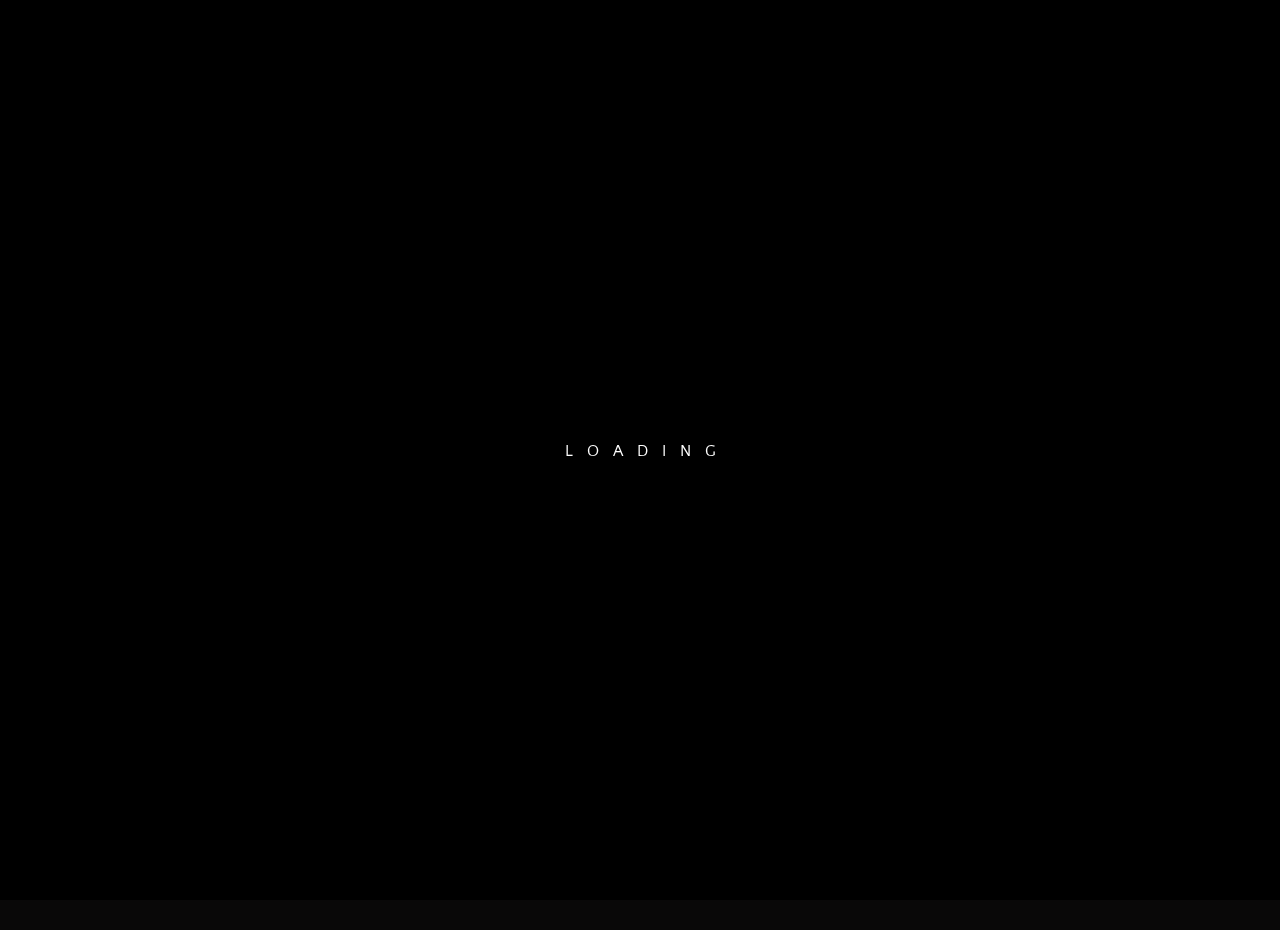
==== commit 9353ad90: "Add files via upload" ====
--- a/index.html
+++ b/index.html
@@ -6,29 +6,30 @@
   <meta name="viewport" content="width=device-width, initial-scale=1.0">
   <title>Avdua</title>
   <link rel="icon" href="images/icon.ico" type="image/x-icon" />
+  <link rel="stylesheet" href="https://cdn.jsdelivr.net/npm/swiper@9/swiper-bundle.min.css" />
   <link rel="stylesheet" href="css/style.min.css">
 </head>
 
 <body>
 
   <div class="loading">
-      <div class="loading__inner">
-        <div class="loading-text">
-          <span class="loading-text-words">L</span>
-          <span class="loading-text-words">O</span>
-          <span class="loading-text-words">A</span>
-          <span class="loading-text-words">D</span>
-          <span class="loading-text-words">I</span>
-          <span class="loading-text-words">N</span>
-          <span class="loading-text-words">G</span>
-        </div>
-      </div>
-      <div class="loading__btn-inner">
+    <div class="loading__inner">
+      <div class="loading-text">
+        <span class="loading-text-words">L</span>
+        <span class="loading-text-words">O</span>
+        <span class="loading-text-words">A</span>
+        <span class="loading-text-words">D</span>
+        <span class="loading-text-words">I</span>
+        <span class="loading-text-words">N</span>
+        <span class="loading-text-words">G</span>
+      </div>
+    </div>
+    <div class="loading__btn-inner">
       <button class="loading__btn loading__btn-none">
         CLICK HERE
       </button>
-      </div>
-    </div>
+    </div>
+  </div>
 
   <header class="header">
     <div class="container">
@@ -39,7 +40,7 @@
               <img class="logo__img" src="images/logo.svg" alt="logo">
             </a>
           </li>
-          
+
           <li class="menu__item menu__item--about">
             <a class="menu__item-link menu__item-link--about" href="#">Про нас</a>
           </li>
@@ -52,13 +53,13 @@
 
           <li class="menu__item menu__item--music">
             <a class="menu__item-link--music" href="#">
-                <div class='menu__music'>
-                  <span class='line1 line active'></span>
-                  <span class='line2 line active'></span>
-                  <span class='line3 line active'></span>
-                  <span class='line4 line active'></span>
-                  <span class='line5 line active'></span>
-                </div>
+              <div class='menu__music'>
+                <span class='line1 line active'></span>
+                <span class='line2 line active'></span>
+                <span class='line3 line active'></span>
+                <span class='line4 line active'></span>
+                <span class='line5 line active'></span>
+              </div>
             </a>
           </li>
         </ul>
@@ -68,7 +69,7 @@
 
   <main class="main">
 
-    
+
     <div class="main__inner">
       <div class="contacts">
         <div class="contacts__wrapper">
@@ -158,38 +159,55 @@
               </div>
 
               <div class="about__content">
-                <div class="about__content-item">
+                <div class="about__content-item about__content-item--1">
                   <img class="about__content-img" src="images/star.svg" alt="icon">
-                  <p class="about__content-text">
-                    Ми маємо багаторічний досвід у сфері оптової закупівлі, зберігання та переробки зернових культур, що
-                    дозволяє нам забезпечити високу якість продукції та конкурентні ціни.
-                  </p>
-                </div>
-                <div class="about__content-item">
+                  <div class="about__content-box">
+
+
+                    <p class="about__content-text">
+                      Ми маємо багаторічний досвід у сфері оптової закупівлі, зберігання та переробки зернових культур,
+                      що
+                      дозволяє нам забезпечити високу якість продукції та конкурентні ціни.
+                    </p>
+                  </div>
+                </div>
+                <div class="about__content-item about__content-item--2 ">
                   <img class="about__content-img" src="images/import.svg" alt="icon">
-                  <p class="about__content-text">
-                    Крім того, ми імпортуємо комбікорм від провідних європейських виробників та продуктуємо високоякісні
-                    кормові суміші для тварин. Наша продукція відповідає всім стандартам якості і безпеки, що робить її
-                    популярною серед вітчизняних фермерів та сільського господарства.
-                  </p>
-                  <p class="about__content-text">
-                    Ми маємо широку мережу постачальників і партнерів, що дозволяє нам оперативно реагувати на зміни на
-                    ринку і задовольняти потреби наших клієнтів у будь-який час.
-                  </p>
-                </div>
-                <div class="about__content-item">
+                  <div class="about__content-box">
+                    <p class="about__content-text">
+                      Крім того, ми імпортуємо комбікорм від провідних європейських виробників та продуктуємо
+                      високоякісні
+                      кормові суміші для тварин. Наша продукція відповідає всім стандартам якості і безпеки, що робить
+                      її
+                      популярною серед вітчизняних фермерів та сільського господарства.Ми маємо широку мережу
+                      постачальників і партнерів, що дозволяє нам оперативно реагувати на зміни на ринку і задовольняти
+                      потреби наших клієнтів у будь-який час.
+                    </p>
+                    <p class="about__content-text">
+                      Ми маємо широку мережу постачальників і партнерів, що дозволяє нам оперативно реагувати на зміни
+                      на
+                      ринку і задовольняти потреби наших клієнтів у будь-який час.
+                    </p>
+                  </div>
+                </div>
+                <div class="about__content-item about__content-item--3">
                   <img class="about__content-img" src="images/conect.svg" alt="icon">
-                  <p class="about__content-text">
-                    Наша компанія цінує взаємовигідні бізнес-відносини з нашими партнерами, тому ми завжди готові до
-                    співпраці з новими клієнтами та постачальниками. Ми працюємо з дотриманням високих стандартів якості
-                    і етики, що робить нашу компанію надійним і довірчим партнером.
-                  </p>
-                  <br>
-                  <ul class="about__content-item-ul">
-                    <li class="about__content-item-element">Досвід і надійність;</li>
-                    <li class="about__content-item-element"> Якість продукції;</li>
-                    <li class="about__content-item-element"> Гнучкість та індивідуальний підхід;</li>
-                  </ul>
+                  <div class="about__content-box">
+                    <p class="about__content-text">
+
+
+                      Наша компанія цінує взаємовигідні бізнес-відносини з нашими партнерами, тому ми завжди готові до
+                      співпраці з новими клієнтами та постачальниками. Ми працюємо з дотриманням високих стандартів
+                      якості і етики, що робить нашу компанію надійним і довірчим партнером.
+                    </p>
+                    <br>
+                    <ul class="about__content-item-ul about__content-item">
+                      <li class="about__content-item-element">Досвід і надійність;</li>
+                      <li class="about__content-item-element">Широкий асортимент продукції</li>
+                      <li class="about__content-item-element"> Якість продукції;</li>
+                      <li class="about__content-item-element"> Гнучкість та індивідуальний підхід;</li>
+                    </ul>
+                  </div>
                 </div>
               </div>
 
@@ -209,92 +227,111 @@
           </div>
         </div>
       </div>
-
-      <div class="slider">
-
-        <section class="initial-section slider__section" data-index="0">
-          <video src="videos/video-1.mp4" type="video/mp4" autoplay muted loop></video>
-          <div class="container">
-            <div class="initial-section__inner">
-              <div class="section__title-block">
-                <h1 class="initial__title section__title">
-                  Компанія <br>
-                  «Аграрний Виробничий Дім України»
-                </h1>
-                <div class="initial__title-line section__title-line">
-                </div>
-              </div>
-            </div>
-          </div>
-        </section>
-        <section class="growing-section slider__section" data-index="1">
-          <video src="videos/video-2.mp4" type="video/mp4" autoplay muted loop></video>
-          <div class="container">
-            <div class="growing-section__inner ">
-              <div class="section__title-block">
-                <h3 class="growing__title section__title">
-                  Вирощування сільськогосподарської <br>
-                  продукції
-                </h3>
-                <div class="growing__title-line section__title-line">
-                </div>
-              </div>
-            </div>
-          </div>
-        </section>
-        <section class="accumulation-section slider__section" data-index="2">
-          <video src="videos/video-3.mp4" type="video/mp4" autoplay muted loop></video>
-          <div class="container">
-            <div class="accumulation-section__inner">
-              <div class="section__title-block">
-                <h3 class="accumulation__title section__title">
-                  Погрузка
-                </h3>
-                <div class="accumulation__title-line section__title-line">
-                </div>
-              </div>
-            </div>
-          </div>
-        </section>
-        <section class="export-section slider__section" data-index="3">
-          <video src="videos/video-4.mp4" type="video/mp4" autoplay muted loop></video>
-          <div class="container">
-            <div class="export-section__inner">
-              <div class="section__title-block">
-                <h3 class="export__title section__title">
-                  Накопичення та доопрацювання
-                </h3>
-                <div class="export__title-line section__title-line ">
-                </div>
-              </div>
-            </div>
-          </div>
-        </section>
-        <section class="loading-section slider__section" data-index="3">
-          <video src="videos/video-5.mp4" type="video/mp4" autoplay muted loop></video>
-          <div class="container">
-            <div class="loading-section__inner">
-              <div class="section__title-block">
-                <h3 class="loading__title section__title">
-                  Відвантаження експорту
-                </h3>
-                <div class="loading__title-line section__title-line">
-                </div>
-              </div>
-            </div>
-          </div>
-        </section>
-      </div>
-    </div>
-
+    </div>
+
+
+
+    <div class="swiper">
+      <div class="swiper-wrapper">
+
+        <div class="swiper-slide">
+          <section class="initial-section swiper__section swiper-slide" data-index="0">
+            <video src="videos/video-1.mp4" type="video/mp4" autoplay muted loop></video>
+            <div class="container">
+              <div class="initial-section__inner">
+                <div class="section__title-block">
+                  <h1 class="initial__title section__title">
+                    Компанія <br>
+                    «Аграрний Виробничий Дім України»
+                  </h1>
+                  <div class="initial__title-line section__title-line">
+                  </div>
+                </div>
+              </div>
+            </div>
+          </section>
+        </div>
+
+        <div class="swiper-slide swiper-slide-1">
+          <section class="growing-section swiper__section swiper-slide" data-index="1">
+            <video src="videos/video-2.mp4" type="video/mp4" autoplay muted loop></video>
+            <div class="container">
+              <div class="growing-section__inner ">
+                <div class="section__title-block">
+                  <h3 class="growing__title section__title">
+                    Вирощування сільськогосподарської <br>
+                    продукції
+                  </h3>
+                  <div class="growing__title-line section__title-line">
+                  </div>
+                </div>
+              </div>
+            </div>
+          </section>
+        </div>
+
+        <div class="swiper-slide swiper-slide-2">
+
+          <section class="accumulation-section swiper__section swiper-slide" data-index="2">
+            <video src="videos/video-3.mp4" type="video/mp4" autoplay muted loop></video>
+            <div class="container">
+              <div class="accumulation-section__inner">
+                <div class="section__title-block">
+                  <h3 class="accumulation__title section__title">
+                    Погрузка
+                  </h3>
+                  <div class="accumulation__title-line section__title-line">
+                  </div>
+                </div>
+              </div>
+            </div>
+          </section>
+        </div>
+
+        <div class="swiper-slide swiper-slide-3">
+          <section class="export-section swiper__section swiper-slide" data-index="3">
+            <video src="videos/video-4.mp4" type="video/mp4" autoplay muted loop></video>
+            <div class="container">
+              <div class="export-section__inner">
+                <div class="section__title-block">
+                  <h3 class="export__title section__title">
+                    Накопичення та доопрацювання
+                  </h3>
+                  <div class="export__title-line section__title-line ">
+                  </div>
+                </div>
+
+
+          </section>
+        </div>
+        <div class="swiper-slide swiper-slide-4">
+          <section class="loading-section swiper__section" data-index="3">
+            <video src="videos/video-5.mp4" type="video/mp4" autoplay muted loop></video>
+            <div class="container">
+              <div class="loading-section__inner">
+                <div class="section__title-block">
+                  <h3 class="loading__title section__title">
+                    Відвантаження експорту
+                  </h3>
+                  <div class="loading__title-line section__title-line">
+                  </div>
+                </div>
+              </div>
+            </div>
+          </section>
+        </div>
+      </div>
+      <div class="conatiner">
+        <div class="swiper-button-prev swiper-arrow"></div>
+        <div class="swiper-button-next swiper-arrow"></div>
+      </div>
+    </div>
+    <footer class="footer">
+      ©ALL RIGHTS RESERVED
+    </footer>
 
   </main>
-
-
-  <footer class="footer">
-    ©ALL RIGHTS RESERVED
-  </footer>
-
+  <script src="https://cdn.jsdelivr.net/npm/swiper@9/swiper-bundle.min.js"></script>
   <script src="js/main.min.js"></script>
 </body>
 
--- a/css/style.min.css
+++ b/css/style.min.css
@@ -1 +1 @@
-@import"https://fonts.googleapis.com/css?family=Quattrocento+Sans";@import"https://fonts.googleapis.com/css2?family=Exo+2:wght@500;700&display=swap";.contacts__item-title,.section__title{font-family:"Exo 2",sans-serif;font-weight:700;font-size:40px;line-height:47px;text-transform:uppercase;text-align:center}html{-webkit-box-sizing:border-box;box-sizing:border-box}*,*::after,*::before{-webkit-box-sizing:inherit;box-sizing:inherit}ul[class],ol[class]{padding:0}body,h1,h2,h3,h4,h5,h6,p,ul,ol,li,figure,figcaption,blockquote,dl,dd{margin:0}ul[class]{list-style:none}img{max-width:100%;display:block}input,button,textarea,select{font:inherit}a{text-decoration:none}.slick-slider{position:relative;display:block;-webkit-box-sizing:border-box;box-sizing:border-box;-webkit-touch-callout:none;-webkit-user-select:none;-moz-user-select:none;-ms-user-select:none;user-select:none;-ms-touch-action:pan-y;touch-action:pan-y;-webkit-tap-highlight-color:rgba(0,0,0,0)}.slick-list{position:relative;overflow:hidden;display:block;margin:0;padding:0}.slick-list:focus{outline:none}.slick-list.dragging{cursor:pointer;cursor:hand}.slick-slider .slick-track,.slick-slider .slick-list{-webkit-transform:translate3d(0, 0, 0);-ms-transform:translate3d(0, 0, 0);transform:translate3d(0, 0, 0)}.slick-track{position:relative;left:0;top:0;display:block;margin-left:auto;margin-right:auto}.slick-track:before,.slick-track:after{content:"";display:table}.slick-track:after{clear:both}.slick-loading .slick-track{visibility:hidden}.slick-slide{float:left;height:100%;min-height:1px;display:none}[dir=rtl] .slick-slide{float:right}.slick-slide img{display:block}.slick-slide.slick-loading img{display:none}.slick-slide.dragging img{pointer-events:none}.slick-initialized .slick-slide{display:block}.slick-loading .slick-slide{visibility:hidden}.slick-vertical .slick-slide{display:block;height:auto;border:1px solid rgba(0,0,0,0)}.slick-arrow.slick-hidden{display:none}html,body{height:100%;overflow:hidden}body{background-color:#090808;font-family:"Exo 2",sans-serif;color:#fff;position:relative}ul{list-style:none}a{color:inherit}.header{padding-top:30px;position:absolute;left:0;right:0;top:0;width:100%;z-index:5}.footer{font-size:20px;line-height:24px;text-transform:uppercase;padding-bottom:10px;text-align:center;position:absolute;left:0;bottom:-50px;right:0;opacity:0}.footer.active{-webkit-animation:footer_animation 2s 3.25s forwards;animation:footer_animation 2s 3.25s forwards}@-webkit-keyframes footer_animation{0%{bottom:-20px;opacity:0}100%{bottom:0;opacity:1}}@keyframes footer_animation{0%{bottom:-20px;opacity:0}100%{bottom:0;opacity:1}}.container{max-width:1650px;margin:0 auto;padding:0 15px}.section__title{color:#fff;width:100%}.section__title-block{height:130px;min-width:1250px;overflow:hidden;display:-webkit-box;display:-ms-flexbox;display:flex;-webkit-box-align:center;-ms-flex-align:center;align-items:center;position:relative}.section__title-line{position:absolute;z-index:-1;left:0;right:0;margin:0 auto;background:rgba(0,0,0,.75);-webkit-clip-path:polygon(10% 0, 100% 0, 90% 100%, 0 100%);clip-path:polygon(10% 0, 100% 0, 90% 100%, 0 100%);height:3px;width:3px}.section__title-line.active{-webkit-animation:title_animation-h 1s ease-out forwards .25s,title_animation-w 1s ease-out forwards 1.25s;animation:title_animation-h 1s ease-out forwards .25s,title_animation-w 1s ease-out forwards 1.25s}.slider{position:relative}.slider__section{height:100vh;display:-webkit-box !important;display:-ms-flexbox !important;display:flex !important;-webkit-box-orient:vertical;-webkit-box-direction:normal;-ms-flex-direction:column;flex-direction:column;-webkit-box-pack:center;-ms-flex-pack:center;justify-content:center;position:relative;background:-webkit-gradient(linear, left top, left bottom, from(rgba(0, 0, 0, 0.45)), color-stop(27.1%, rgba(0, 0, 0, 0))),url(image.png);background:-o-linear-gradient(top, rgba(0, 0, 0, 0.45) 0%, rgba(0, 0, 0, 0) 27.1%),url(image.png);background:linear-gradient(180deg, rgba(0, 0, 0, 0.45) 0%, rgba(0, 0, 0, 0) 27.1%),url(image.png)}.slider__section video{height:100%;width:100%;position:absolute;top:0;left:0;-o-object-fit:cover;object-fit:cover;z-index:-3}.loading{position:fixed;top:0;left:0;width:100%;height:100%;z-index:100;background:#000;-webkit-transition:all .6s;-o-transition:all .6s;transition:all .6s}.loading__inner{opacity:1;-webkit-transition:all .6s;-o-transition:all .6s;transition:all .6s}.loading__inner-off{opacity:0}.loading__inner-close{display:none}.loading--close-opacity{opacity:0}.loading--close-display{display:none}.loading__title{position:absolute;-webkit-transition:all .9s;-o-transition:all .9s;transition:all .9s;z-index:3}.loading-text{position:absolute;top:0;bottom:0;left:0;right:0;margin:auto;text-align:center;width:100%;height:100px;line-height:100px}.loading-text span{display:inline-block;margin:0 5px;color:#fff;font-family:"Quattrocento Sans",sans-serif}.loading-text span:nth-child(1){-webkit-filter:blur(0px);filter:blur(0px);-webkit-animation:blur-text 1.5s 0s infinite linear alternate;animation:blur-text 1.5s 0s infinite linear alternate}.loading-text span:nth-child(2){-webkit-filter:blur(0px);filter:blur(0px);-webkit-animation:blur-text 1.5s 0.2s infinite linear alternate;animation:blur-text 1.5s 0.2s infinite linear alternate}.loading-text span:nth-child(3){-webkit-filter:blur(0px);filter:blur(0px);-webkit-animation:blur-text 1.5s 0.4s infinite linear alternate;animation:blur-text 1.5s 0.4s infinite linear alternate}.loading-text span:nth-child(4){-webkit-filter:blur(0px);filter:blur(0px);-webkit-animation:blur-text 1.5s 0.6s infinite linear alternate;animation:blur-text 1.5s 0.6s infinite linear alternate}.loading-text span:nth-child(5){-webkit-filter:blur(0px);filter:blur(0px);-webkit-animation:blur-text 1.5s 0.8s infinite linear alternate;animation:blur-text 1.5s 0.8s infinite linear alternate}.loading-text span:nth-child(6){-webkit-filter:blur(0px);filter:blur(0px);-webkit-animation:blur-text 1.5s 1s infinite linear alternate;animation:blur-text 1.5s 1s infinite linear alternate}.loading-text span:nth-child(7){-webkit-filter:blur(0px);filter:blur(0px);-webkit-animation:blur-text 1.5s 1.2s infinite linear alternate;animation:blur-text 1.5s 1.2s infinite linear alternate}@-webkit-keyframes blur-text{0%{-webkit-filter:blur(0px);filter:blur(0px)}100%{-webkit-filter:blur(4px);filter:blur(4px)}}@keyframes blur-text{0%{-webkit-filter:blur(0px);filter:blur(0px)}100%{-webkit-filter:blur(4px);filter:blur(4px)}}.loading__btn{display:block;padding:20px;background-color:rgba(0,0,0,0);color:#fff;font-weight:bold;border-radius:5px;letter-spacing:4px;overflow:hidden;z-index:11;cursor:pointer;border:1px solid #fff;opacity:0;-webkit-transition:all .6s;-o-transition:all .6s;transition:all .6s}.loading__btn-inner{height:100%;display:-webkit-box;display:-ms-flexbox;display:flex;-webkit-box-align:center;-ms-flex-align:center;align-items:center;-webkit-box-pack:center;-ms-flex-pack:center;justify-content:center}.loading__btn:hover{border:1px solid #2fa500;background:#2fa500;color:#050801;-webkit-box-shadow:0 0 5px #2fa500,0 0 25px #2fa500,0 0 50px #2fa500,0 0 125px #2fa500;box-shadow:0 0 5px #2fa500,0 0 25px #2fa500,0 0 50px #2fa500,0 0 125px #2fa500}.loading__btn-none{display:none}.loading__btn.active{opacity:1}.menu{display:-webkit-box;display:-ms-flexbox;display:flex;-webkit-box-align:center;-ms-flex-align:center;align-items:center}.menu__item{font-weight:500;font-size:20px;line-height:24px;text-transform:uppercase}.menu__item--music{padding:0;margin-left:30px;margin-bottom:-15px;width:42px;height:42px}.menu__item--music:hover .line1,.menu__item--music:hover .line2,.menu__item--music:hover .line3,.menu__item--music:hover .line4,.menu__item--music:hover .line5{background-color:#050801}.menu__item-link{display:inline-block;min-width:200px;text-align:center;padding:9px 50px 9px;height:100%;width:100%;-webkit-transition:all .6s;-o-transition:all .6s;transition:all .6s;position:relative}.menu__item-link::before{content:"";position:absolute;width:3px;height:40px;-webkit-clip-path:polygon(16% 0, 100% 0, 84% 100%, 0 100%);clip-path:polygon(16% 0, 100% 0, 84% 100%, 0 100%);background:#050801;inset:0;margin:0 auto;z-index:-1;opacity:0;-webkit-animation:menu_item-animation .4s forwards alternate;animation:menu_item-animation .4s forwards alternate}.menu__item-link:hover::before{-webkit-animation:menu_item-animation-hover .4s forwards alternate;animation:menu_item-animation-hover .4s forwards alternate}@-webkit-keyframes menu_item-animation{0%{width:200px;opacity:1}100%{width:3px;opacity:0}}@keyframes menu_item-animation{0%{width:200px;opacity:1}100%{width:3px;opacity:0}}@-webkit-keyframes menu_item-animation-hover{0%{width:3px;opacity:0}100%{width:200px;opacity:1}}@keyframes menu_item-animation-hover{0%{width:3px;opacity:0}100%{width:200px;opacity:1}}.menu__item-link--music{position:relative;padding:0}.menu__item-link--music:hover{background:rgba(0,0,0,0)}.menu__item--logo{padding:0;margin-right:auto}.menu__music{position:relative;width:42px;height:42px;margin-top:-15px}.line{position:absolute;width:3px;min-height:15px;-webkit-transition:.5s;-o-transition:.5s;transition:.5s;vertical-align:middle;bottom:0 !important;-webkit-box-shadow:inset 0px 0px 16px -2px rgba(0,0,0,.15);box-shadow:inset 0px 0px 16px -2px rgba(0,0,0,.15)}.line.active{-webkit-animation-timing-function:linear;animation-timing-function:linear;-webkit-animation:equalize 6s 0s infinite;animation:equalize 6s 0s infinite}.line1{left:0;bottom:0px;background-color:#fff}.line1.active{-webkit-animation-delay:-1.9s;animation-delay:-1.9s}.line2{left:25%;height:30px;bottom:-15px;background-color:#fff}.line2.active{-webkit-animation-delay:-2.9s;animation-delay:-2.9s}.line3{left:50%;height:10px;bottom:-1.5px;background-color:#fff}.line3.active{-webkit-animation-delay:-3.9s;animation-delay:-3.9s}.line4{left:75%;height:35px;bottom:-16px;background-color:#fff}.line4.active{-webkit-animation-delay:-4.9s;animation-delay:-4.9s}.line5{left:100%;height:30px;bottom:-12px;background-color:#fff}.line5.active{-webkit-animation-delay:-5.9s;animation-delay:-5.9s}@-webkit-keyframes equalize{0%{height:38px}4%{height:32px}8%{height:30px}12%{height:20px}16%{height:10px}20%{height:20px}24%{height:30px}28%{height:1px}32%{height:30px}36%{height:38px}40%{height:10px}44%{height:30px}48%{height:38px}52%{height:20px}56%{height:1px}60%{height:20px}64%{height:38px}68%{height:20px}72%{height:38px}76%{height:10px}80%{height:38px}84%{height:28px}88%{height:38px}92%{height:10px}96%{height:38px}100%{height:38px}}@keyframes equalize{0%{height:38px}4%{height:32px}8%{height:30px}12%{height:20px}16%{height:10px}20%{height:20px}24%{height:30px}28%{height:1px}32%{height:30px}36%{height:38px}40%{height:10px}44%{height:30px}48%{height:38px}52%{height:20px}56%{height:1px}60%{height:20px}64%{height:38px}68%{height:20px}72%{height:38px}76%{height:10px}80%{height:38px}84%{height:28px}88%{height:38px}92%{height:10px}96%{height:38px}100%{height:38px}}.menu__item--logo,.menu__item--about,.menu__item--contacts,.menu__item--langue,.menu__item--music{-webkit-transform:translateY(-150px);-ms-transform:translateY(-150px);transform:translateY(-150px);opacity:0}.menu__item--logo.active{-webkit-animation:menu_animation 2s 2.75s forwards;animation:menu_animation 2s 2.75s forwards}.menu__item--about.active{-webkit-animation:menu_animation 2s 3s forwards;animation:menu_animation 2s 3s forwards}.menu__item--contacts.active{-webkit-animation:menu_animation 2s 3.25s forwards;animation:menu_animation 2s 3.25s forwards}.menu__item--langue.active{-webkit-animation:menu_animation 2s 3.5s forwards;animation:menu_animation 2s 3.5s forwards}.menu__item--music.active{-webkit-animation:menu_animation 2s 3.75s forwards;animation:menu_animation 2s 3.75s forwards}@-webkit-keyframes menu_animation{0%{-webkit-transform:translateY(-150px);transform:translateY(-150px);opacity:0}100%{-webkit-transform:translateY(0);transform:translateY(0);opacity:1}}@keyframes menu_animation{0%{-webkit-transform:translateY(-150px);transform:translateY(-150px);opacity:0}100%{-webkit-transform:translateY(0);transform:translateY(0);opacity:1}}.slick-next{width:186px;height:20px;right:0;margin-right:150px}.slick-next::before{content:"";position:absolute;background-color:#fff;width:165px;height:3px;right:0;top:9px;bottom:9px;-webkit-transition:all .4s;-o-transition:all .4s;transition:all .4s}.slick-next:hover::before{width:185px}.slick-next::after{content:"";position:absolute;border-color:#fff;border-style:solid;border-width:3px 3px 0 0;display:block;top:50%;right:0px;height:14px;width:14px;margin-top:-7px;-webkit-transition:left .1s;-o-transition:left .1s;transition:left .1s;-webkit-transform:rotate(45deg);-ms-transform:rotate(45deg);transform:rotate(45deg);-webkit-transition:all .4s;-o-transition:all .4s;transition:all .4s}.slick-next:hover::after{height:18px;width:18px;margin-top:-9px}.slick-prev{width:183px;height:21px;left:0;margin-left:150px;position:relative}.slick-prev::before{content:"";position:absolute;background-color:#fff;width:165px;height:3px;left:0;top:9px;bottom:9px;-webkit-transition:all .4s;-o-transition:all .4s;transition:all .4s}.slick-prev:hover::before{width:185px}.slick-prev::after{content:"";position:absolute;border-color:#fff;border-style:solid;border-width:0 0 3px 3px;display:block;top:50%;left:0px;height:14px;width:14px;margin-top:-7px;-webkit-transition:left .1s;-o-transition:left .1s;transition:left .1s;-webkit-transform:rotate(45deg);-ms-transform:rotate(45deg);transform:rotate(45deg);-webkit-transition:all .4s;-o-transition:all .4s;transition:all .4s}.slick-prev:hover::after{height:18px;width:18px;margin-top:-9px}.slick-arrow{border:none;background-color:rgba(0,0,0,0);color:rgba(0,0,0,0);position:absolute;z-index:10 !important;bottom:0;margin-bottom:35px;cursor:pointer;opacity:0}.slick-arrow.active{-webkit-animation:arrow_animation 2s 4.5s forwards;animation:arrow_animation 2s 4.5s forwards}@-webkit-keyframes arrow_animation{0%{opacity:0}100%{opacity:1}}@keyframes arrow_animation{0%{opacity:0}100%{opacity:1}}@-webkit-keyframes title_animation-h{0%{height:3px}100%{height:120px}}@keyframes title_animation-h{0%{height:3px}100%{height:120px}}@-webkit-keyframes title_animation-w{0%{width:1px}100%{width:100%}}@keyframes title_animation-w{0%{width:1px}100%{width:100%}}.initial__title.active{-webkit-animation:initial_title 1s ease-in-out running forwards 2.25s;animation:initial_title 1s ease-in-out running forwards 2.25s;opacity:0}@-webkit-keyframes initial_title{0%{opacity:0}100%{opacity:1}}@keyframes initial_title{0%{opacity:0}100%{opacity:1}}.growing__title{opacity:0}.growing__title.active{-webkit-animation:initial_title 1s ease-in-out running forwards 2.25s;animation:initial_title 1s ease-in-out running forwards 2.25s}.accumulation__title.active{-webkit-animation:initial_title 1s ease-in-out running forwards 2.25s;animation:initial_title 1s ease-in-out running forwards 2.25s;opacity:0}.export__title.active{-webkit-animation:initial_title 1s ease-in-out running forwards 2.25s;animation:initial_title 1s ease-in-out running forwards 2.25s;opacity:0}.loading__title.active{-webkit-animation:initial_title 1s ease-in-out running forwards 2.25s;animation:initial_title 1s ease-in-out running forwards 2.25s;opacity:0}.contacts{position:relative;background-color:#090808}.contacts__wrapper{position:absolute;z-index:11;height:100vh;width:100%;background-color:#090808;background-image:url(../images/contacts-bg.jpg);background-position:center;background-size:cover;background-repeat:no-repeat;-webkit-transition:all 2.1s;-o-transition:all 2.1s;transition:all 2.1s;-webkit-transform:translateX(200%);-ms-transform:translateX(200%);transform:translateX(200%);opacity:0;display:none}.contacts__wrapper.active{display:block}.contacts__wrapper.active.active-content{-webkit-transform:translateX(0);-ms-transform:translateX(0);transform:translateX(0);opacity:1}.contacts__inner{display:-ms-grid;display:grid;-ms-grid-columns:(1fr)[2];grid-template-columns:repeat(2, 1fr);min-width:100%;height:100vh;padding:6% 0}.contacts__content{background:rgba(9,8,8,.6);display:-webkit-box;display:-ms-flexbox;display:flex;-webkit-box-orient:vertical;-webkit-box-direction:normal;-ms-flex-direction:column;flex-direction:column;-ms-flex-pack:distribute;justify-content:space-around;padding:0;height:3px;width:1px;-webkit-animation:contacts_frame-animation-w 1s 1s forwards,contacts_frame-animation-h 1s 2s forwards;animation:contacts_frame-animation-w 1s 1s forwards,contacts_frame-animation-h 1s 2s forwards}@-webkit-keyframes contacts_frame-animation-w{0%{width:1px;padding-left:0;padding-right:0}100%{width:90%;padding-right:300px;padding-left:80px}}@keyframes contacts_frame-animation-w{0%{width:1px;padding-left:0;padding-right:0}100%{width:90%;padding-right:300px;padding-left:80px}}@-webkit-keyframes contacts_frame-animation-h{0%{height:3px;padding-top:0;padding-bottom:0}100%{height:100%;padding-top:45px;padding-bottom:45px}}@keyframes contacts_frame-animation-h{0%{height:3px;padding-top:0;padding-bottom:0}100%{height:100%;padding-top:45px;padding-bottom:45px}}.contacts__item{max-width:600px;margin-bottom:10%;-webkit-transform:translateX(-120%);-ms-transform:translateX(-120%);transform:translateX(-120%);opacity:0}.contacts__item--first{-webkit-animation:contacts_item-animation 1s 2.75s forwards;animation:contacts_item-animation 1s 2.75s forwards}.contacts__item--second{-webkit-animation:contacts_item-animation 1s 3.25s forwards;animation:contacts_item-animation 1s 3.25s forwards}.contacts__item--last{margin-bottom:0;-webkit-animation:contacts_item-animation 1s 3.75s forwards;animation:contacts_item-animation 1s 3.75s forwards}@-webkit-keyframes contacts_item-animation{0%{-webkit-transform:translateX(-120%);transform:translateX(-120%);opacity:0}100%{-webkit-transform:translateX(0);transform:translateX(0);opacity:1}}@keyframes contacts_item-animation{0%{-webkit-transform:translateX(-120%);transform:translateX(-120%);opacity:0}100%{-webkit-transform:translateX(0);transform:translateX(0);opacity:1}}.contacts__item-title{font-weight:700;font-size:30px;line-height:36px;-moz-text-align-last:left;text-align-last:left;margin-bottom:5%;padding-left:50px;position:relative}.contacts__item-title::before{content:"";position:absolute;left:0;width:38px;height:38px;background-repeat:no-repeat}.contacts__item-title--adress::before{background-image:url(../images/adress-icon.png)}.contacts__item-title--tel::before{background-image:url(../images/tel-icon.png)}.contacts__item-title--mail::before{background-image:url(../images/mail-icon.png)}.contacts__item-link{font-weight:500;font-size:25px;line-height:30px}.contacts__item-box{height:100%;display:-webkit-box;display:-ms-flexbox;display:flex;-webkit-box-pack:end;-ms-flex-pack:end;justify-content:end;-webkit-box-align:end;-ms-flex-align:end;align-items:end}.contacts__title-line{position:relative;display:-webkit-box;display:-ms-flexbox;display:flex;-webkit-box-align:center;-ms-flex-align:center;align-items:center;overflow:hidden;margin:auto 0 0 auto;background:rgba(9,8,8,.6);-webkit-clip-path:polygon(16% 0, 100% 0, 84% 100%, 0 100%);clip-path:polygon(16% 0, 100% 0, 84% 100%, 0 100%);width:1px;height:3px;-webkit-animation:contacts_title-animation-w 1s 1s forwards,contacts_title-animation-h 1.75s 1.75s forwards;animation:contacts_title-animation-w 1s 1s forwards,contacts_title-animation-h 1.75s 1.75s forwards}@-webkit-keyframes contacts_title-animation-w{0%{width:1px}100%{width:570px}}@keyframes contacts_title-animation-w{0%{width:1px}100%{width:570px}}@-webkit-keyframes contacts_title-animation-h{0%{height:3px}100%{height:105px}}@keyframes contacts_title-animation-h{0%{height:3px}100%{height:105px}}.contacts__title{position:absolute;z-index:2;-webkit-transition:all 3s;-o-transition:all 3s;transition:all 3s;padding:29px 0;display:inline-block;margin-top:auto;-webkit-transform:translateX(100%);-ms-transform:translateX(100%);transform:translateX(100%);opacity:0;-webkit-animation:contacts_title-animation-y 1s 1.5s forwards;animation:contacts_title-animation-y 1s 1.5s forwards}@-webkit-keyframes contacts_title-animation-y{0%{opacity:0;-webkit-transform:translateX(100%);transform:translateX(100%)}100%{opacity:1;-webkit-transform:translateX(0);transform:translateX(0)}}@keyframes contacts_title-animation-y{0%{opacity:0;-webkit-transform:translateX(100%);transform:translateX(100%)}100%{opacity:1;-webkit-transform:translateX(0);transform:translateX(0)}}.contacts__line{position:absolute;height:68px;background-color:#090808;left:0;right:0;width:100%}.contacts__line--1{top:0;-webkit-transform:translateY(-100%);-ms-transform:translateY(-100%);transform:translateY(-100%);-webkit-animation:contacts_lines-aniamtion-t 2s forwards;animation:contacts_lines-aniamtion-t 2s forwards}.contacts__line--2{bottom:0;-webkit-transform:translateY(100%);-ms-transform:translateY(100%);transform:translateY(100%);-webkit-animation:contacts_lines-aniamtion-b 2s forwards;animation:contacts_lines-aniamtion-b 2s forwards}@-webkit-keyframes contacts_lines-aniamtion-t{0%{-webkit-transform:translateY(-100%);transform:translateY(-100%)}100%{-webkit-transform:translateY(0);transform:translateY(0)}}@keyframes contacts_lines-aniamtion-t{0%{-webkit-transform:translateY(-100%);transform:translateY(-100%)}100%{-webkit-transform:translateY(0);transform:translateY(0)}}@-webkit-keyframes contacts_lines-aniamtion-b{0%{-webkit-transform:translateY(100%);transform:translateY(100%)}100%{-webkit-transform:translateY(0);transform:translateY(0)}}@keyframes contacts_lines-aniamtion-b{0%{-webkit-transform:translateY(100%);transform:translateY(100%)}100%{-webkit-transform:translateY(0);transform:translateY(0)}}.contacts__triangle{position:absolute;top:-260px;right:-260px;background-color:#090808;height:240px;width:260px;-webkit-clip-path:polygon(100% 0, 100% 0, 100% 100%, 0 100%);clip-path:polygon(100% 0, 100% 0, 100% 100%, 0 100%);-webkit-transform:rotateY(180deg);transform:rotateY(180deg);-webkit-transform:rotateX(180deg);transform:rotateX(180deg);-webkit-animation:contacts_triangle-aniamtion 2s forwards;animation:contacts_triangle-aniamtion 2s forwards}@-webkit-keyframes contacts_triangle-aniamtion{0%{top:-260px;right:-260px}100%{top:0;right:0}}@keyframes contacts_triangle-aniamtion{0%{top:-260px;right:-260px}100%{top:0;right:0}}.about{position:relative;background-color:#090808}.about__wrapper{position:absolute;z-index:11;height:100vh;width:100%;background-color:#090808;background-image:url(../images/about-bg.jpg);background-position:center;background-size:cover;background-repeat:no-repeat;display:block;-webkit-transition:all 2.1s;-o-transition:all 2.1s;transition:all 2.1s;-webkit-transform:translateX(-200%);-ms-transform:translateX(-200%);transform:translateX(-200%);opacity:0}.about__wrapper.active{-webkit-transform:translateX(0);-ms-transform:translateX(0);transform:translateX(0)}.about__wrapper.active.active-content{opacity:1}.about__inner{display:-webkit-box;display:-ms-flexbox;display:flex;-webkit-box-pack:justify;-ms-flex-pack:justify;justify-content:space-between;min-width:100%;height:100vh;padding:5% 0}.about__content{background:rgba(9,8,8,.6);padding:10px 15px 10px 30px;display:-webkit-box;display:-ms-flexbox;display:flex;-webkit-box-orient:vertical;-webkit-box-direction:normal;-ms-flex-direction:column;flex-direction:column;-ms-flex-pack:distribute;justify-content:space-around;gap:30px;max-width:50%;margin-left:auto}.about__content-img{display:block;margin:0 auto;margin-bottom:20px}.about__content-text,.about__content-item-ul{font-weight:400;font-size:18px;line-height:24px}.about__content-item-ul{list-style-type:disc !important}.about__content-item-element{margin-left:20px}.about__info{position:absolute;margin:0;position:absolute;top:30%;left:50px}.about__title-line{height:105px;max-width:570px;display:-webkit-box;display:-ms-flexbox;display:flex;-webkit-box-align:center;-ms-flex-align:center;align-items:center;position:relative;margin-top:auto}.about__title{position:absolute;z-index:2;background:rgba(9,8,8,.6);-webkit-clip-path:polygon(16% 0, 100% 0, 84% 100%, 0 100%);clip-path:polygon(16% 0, 100% 0, 84% 100%, 0 100%);-webkit-transition:all 3s;-o-transition:all 3s;transition:all 3s;padding:29px 0;display:inline-block;margin-top:auto;margin-bottom:30px;left:-30px}.about__title-line--company{height:190px;min-width:942px;display:-webkit-box;display:-ms-flexbox;display:flex;-webkit-box-align:center;-ms-flex-align:center;align-items:center;position:relative;margin-top:auto}.about__title--company{position:absolute;color:#090808;z-index:2;background:rgba(255,255,255,.6);-webkit-clip-path:polygon(0% 0%, 85% 0%, 100% 100%, 15% 100%);clip-path:polygon(0% 0%, 85% 0%, 100% 100%, 15% 100%);-webkit-transition:all 3s;-o-transition:all 3s;transition:all 3s;padding:12px 0;display:inline-block;margin-top:auto;text-align:center;font-weight:700;font-size:30px;line-height:36px;text-align:center;text-transform:uppercase;width:100%;height:100%;margin-bottom:10px}.about__title--company-text{display:block;max-width:730px;font-weight:500;font-size:21px;line-height:24px;margin:0 auto;margin-top:10px;color:#090808;z-index:2}.about__line{position:absolute;height:68px;background-color:#090808;left:0;right:0;width:100%}.about__line--1{top:0}.about__line--2{bottom:0}.about__triangle{position:absolute;top:0;left:0;background-color:#090808;height:240px;width:260px;-webkit-clip-path:polygon(100% 0, 100% 0, 0% 0%, 0 100%);clip-path:polygon(100% 0, 100% 0, 0% 0%, 0 100%);-webkit-transform:rotateY(180deg);transform:rotateY(180deg);-webkit-transform:rotateX(0deg);transform:rotateX(0deg)}.close-button-box{position:absolute;top:90px;right:40px;cursor:pointer;opacity:0;-webkit-animation:close_button-animation .75s 3.5s forwards;animation:close_button-animation .75s 3.5s forwards}.close-button-box--about{right:auto;left:40px}@-webkit-keyframes close_button-animation{0%{opacity:0}100%{opacity:1}}@keyframes close_button-animation{0%{opacity:0}100%{opacity:1}}.close-button{display:block;width:40px;height:40px;position:relative;overflow:hidden}.close-button>div{position:relative}.close-button-block{width:40px;height:20px;position:relative;overflow:hidden}.close-button-block:before,.close-button-block:after{content:"";position:absolute;bottom:0;left:calc(55% - 4px);display:block;width:4px;height:25px;-webkit-transform-origin:bottom center;-ms-transform-origin:bottom center;transform-origin:bottom center;background:#fff;-webkit-transition:all ease-out 280ms;-o-transition:all ease-out 280ms;transition:all ease-out 280ms}.close-button-block:last-of-type{-webkit-transform:rotate(180deg);-ms-transform:rotate(180deg);transform:rotate(180deg)}.close-button .in .close-button-block:before{-webkit-transition-delay:280ms;-o-transition-delay:280ms;transition-delay:280ms;-webkit-transform:translateX(20px) translateY(-20px) rotate(45deg);-ms-transform:translateX(20px) translateY(-20px) rotate(45deg);transform:translateX(20px) translateY(-20px) rotate(45deg)}.close-button .in .close-button-block:after{-webkit-transition-delay:280ms;-o-transition-delay:280ms;transition-delay:280ms;-webkit-transform:translateX(-22px) translateY(-22px) rotate(-45deg);-ms-transform:translateX(-22px) translateY(-22px) rotate(-45deg);transform:translateX(-22px) translateY(-22px) rotate(-45deg)}.close-button .out{position:absolute;top:0;left:0}.close-button .out .close-button-block:before{-webkit-transform:translateX(-5px) translateY(5px) rotate(45deg);-ms-transform:translateX(-5px) translateY(5px) rotate(45deg);transform:translateX(-5px) translateY(5px) rotate(45deg)}.close-button .out .close-button-block:after{-webkit-transform:translateX(5px) translateY(5px) rotate(-45deg);-ms-transform:translateX(5px) translateY(5px) rotate(-45deg);transform:translateX(5px) translateY(5px) rotate(-45deg)}.close-button:hover .in .close-button-block:before{-webkit-transform:translateX(-5px) translateY(5px) rotate(45deg);-ms-transform:translateX(-5px) translateY(5px) rotate(45deg);transform:translateX(-5px) translateY(5px) rotate(45deg)}.close-button:hover .in .close-button-block:after{-webkit-transform:translateX(5px) translateY(5px) rotate(-45deg);-ms-transform:translateX(5px) translateY(5px) rotate(-45deg);transform:translateX(5px) translateY(5px) rotate(-45deg)}.close-button:hover .out .close-button-block:before{-webkit-transform:translateX(-20px) translateY(20px) rotate(45deg);-ms-transform:translateX(-20px) translateY(20px) rotate(45deg);transform:translateX(-20px) translateY(20px) rotate(45deg)}.close-button:hover .out .close-button-block:after{-webkit-transform:translateX(20px) translateY(20px) rotate(-45deg);-ms-transform:translateX(20px) translateY(20px) rotate(-45deg);transform:translateX(20px) translateY(20px) rotate(-45deg)}+@import"https://fonts.googleapis.com/css?family=Quattrocento+Sans";@import"https://fonts.googleapis.com/css2?family=Exo+2:wght@400;500;700&display=swap";.contacts__item-title,.section__title{font-family:"Exo 2",sans-serif;font-weight:700;font-size:40px;line-height:47px;text-transform:uppercase;text-align:center}html{-webkit-box-sizing:border-box;box-sizing:border-box}*,*::after,*::before{-webkit-box-sizing:inherit;box-sizing:inherit}ul[class],ol[class]{padding:0}body,h1,h2,h3,h4,h5,h6,p,ul,ol,li,figure,figcaption,blockquote,dl,dd{margin:0}ul[class]{list-style:none}img{max-width:100%;display:block}input,button,textarea,select{font:inherit}a{text-decoration:none}html,body{height:100%;overflow:hidden}body{background-color:#090808;font-family:"Exo 2",sans-serif;color:#fff;position:relative}ul{list-style:none}a{color:inherit}.header{padding-top:30px;position:absolute;left:0;right:0;top:0;width:100%;z-index:5}.main{background:-webkit-gradient(linear, left top, left bottom, from(rgba(0, 0, 0, 0.45)), color-stop(41.99%, rgba(0, 0, 0, 0))),url(image.png);background:-o-linear-gradient(top, rgba(0, 0, 0, 0.45) 0%, rgba(0, 0, 0, 0) 41.99%),url(image.png);background:linear-gradient(180deg, rgba(0, 0, 0, 0.45) 0%, rgba(0, 0, 0, 0) 41.99%),url(image.png)}.footer{font-size:20px;line-height:24px;text-transform:uppercase;padding-bottom:10px;text-align:center;position:absolute;left:0;bottom:-30px;right:0;opacity:0;z-index:1}.footer.active{-webkit-animation:footer_animation 2s 3.25s forwards;animation:footer_animation 2s 3.25s forwards}@-webkit-keyframes footer_animation{0%{bottom:-20px;opacity:0}100%{bottom:0;opacity:1}}@keyframes footer_animation{0%{bottom:-20px;opacity:0}100%{bottom:0;opacity:1}}.container{max-width:1650px;margin:0 auto;padding:0 15px}.section__title{color:#fff;width:100%}.section__title-block{height:130px;min-width:1250px;overflow:hidden;display:-webkit-box;display:-ms-flexbox;display:flex;-webkit-box-align:center;-ms-flex-align:center;align-items:center;position:relative}.section__title-line{position:absolute;z-index:-1;left:0;right:0;margin:0 auto;background:rgba(0,0,0,.75);-webkit-clip-path:polygon(10% 0, 100% 0, 90% 100%, 0 100%);clip-path:polygon(10% 0, 100% 0, 90% 100%, 0 100%);height:3px;width:3px;-webkit-animation:title_animation-h-r .65s ease-out forwards,title_animation-w-r .65s ease-out forwards;animation:title_animation-h-r .65s ease-out forwards,title_animation-w-r .65s ease-out forwards}.section__title-line.active{-webkit-animation:title_animation-h 1s ease-out forwards .25s,title_animation-w 1s ease-out forwards 1s;animation:title_animation-h 1s ease-out forwards .25s,title_animation-w 1s ease-out forwards 1s}@-webkit-keyframes title_animation-h-r{0%{height:120px}100%{height:3px}}@keyframes title_animation-h-r{0%{height:120px}100%{height:3px}}@-webkit-keyframes title_animation-w-r{0%{width:100%}100%{width:1px}}@keyframes title_animation-w-r{0%{width:100%}100%{width:1px}}.swiper__section{-webkit-transform:none !important;-ms-transform:none !important;transform:none !important;height:100vh;display:-webkit-box !important;display:-ms-flexbox !important;display:flex !important;-webkit-box-orient:vertical;-webkit-box-direction:normal;-ms-flex-direction:column;flex-direction:column;-webkit-box-pack:center;-ms-flex-pack:center;justify-content:center;position:relative;background:-webkit-gradient(linear, left top, left bottom, from(rgba(0, 0, 0, 0.45)), color-stop(41.99%, rgba(0, 0, 0, 0))),url(image.png);background:-o-linear-gradient(top, rgba(0, 0, 0, 0.45) 0%, rgba(0, 0, 0, 0) 41.99%),url(image.png);background:linear-gradient(180deg, rgba(0, 0, 0, 0.45) 0%, rgba(0, 0, 0, 0) 41.99%),url(image.png)}.swiper__section video{height:100%;width:100%;position:absolute;top:0;left:0;-o-object-fit:cover;object-fit:cover;z-index:-3}.swiper-arrow.active{-webkit-animation:arrow_animation 2s 4.5s forwards;animation:arrow_animation 2s 4.5s forwards}.swiper-button-prev{display:block;margin-top:auto;margin-bottom:35px;opacity:0;width:186px;height:20px;right:0;bottom:0;margin-left:150px;-webkit-transform:translateX(-200%);-ms-transform:translateX(-200%);transform:translateX(-200%)}.swiper-button-prev::before{content:"";position:absolute;background-color:#fff;width:165px;height:3px;left:0;top:9px;bottom:9px;-webkit-transition:all .4s;-o-transition:all .4s;transition:all .4s}.swiper-button-prev:hover::before{width:185px}.swiper-button-prev::after{content:"";position:absolute;border-color:#fff;border-style:solid;border-width:3px 3px 0 0;display:block;top:50%;left:0px;height:14px;width:14px;margin-top:-7px;-webkit-transition:left .1s;-o-transition:left .1s;transition:left .1s;-webkit-transform:rotate(-135deg);-ms-transform:rotate(-135deg);transform:rotate(-135deg);-webkit-transition:all .4s;-o-transition:all .4s;transition:all .4s}.swiper-button-prev:hover::after{height:18px;width:18px;margin-top:-9px}.swiper-button-next{display:block;margin-top:auto;margin-bottom:35px;opacity:0;width:186px;height:20px;right:0;bottom:0;margin-right:150px;-webkit-transform:translateX(200%);-ms-transform:translateX(200%);transform:translateX(200%)}.swiper-button-next::before{content:"";position:absolute;background-color:#fff;width:165px;height:3px;right:0;top:9px;bottom:9px;-webkit-transition:all .4s;-o-transition:all .4s;transition:all .4s}.swiper-button-next:hover::before{width:185px}.swiper-button-next::after{content:"";position:absolute;border-color:#fff;border-style:solid;border-width:3px 3px 0 0;display:block;top:50%;right:0px;height:14px;width:14px;margin-top:-7px;-webkit-transition:left .1s;-o-transition:left .1s;transition:left .1s;-webkit-transform:rotate(45deg);-ms-transform:rotate(45deg);transform:rotate(45deg);-webkit-transition:all .4s;-o-transition:all .4s;transition:all .4s}.swiper-button-next:hover::after{height:18px;width:18px;margin-top:-9px}.loading{position:fixed;top:0;left:0;width:100%;height:100%;z-index:100;background:#000;-webkit-transition:all .6s;-o-transition:all .6s;transition:all .6s}.loading__inner{opacity:1;-webkit-transition:all .6s;-o-transition:all .6s;transition:all .6s}.loading__inner-off{opacity:0}.loading__inner-close{display:none}.loading--close-opacity{opacity:0}.loading--close-display{display:none}.loading__title{position:absolute;-webkit-transition:all .9s;-o-transition:all .9s;transition:all .9s;z-index:3}.loading-text{position:absolute;top:0;bottom:0;left:0;right:0;margin:auto;text-align:center;width:100%;height:100px;line-height:100px}.loading-text span{display:inline-block;margin:0 5px;color:#fff;font-family:"Quattrocento Sans",sans-serif}.loading-text span:nth-child(1){-webkit-filter:blur(0px);filter:blur(0px);-webkit-animation:blur-text 1.5s 0s infinite linear alternate;animation:blur-text 1.5s 0s infinite linear alternate}.loading-text span:nth-child(2){-webkit-filter:blur(0px);filter:blur(0px);-webkit-animation:blur-text 1.5s 0.2s infinite linear alternate;animation:blur-text 1.5s 0.2s infinite linear alternate}.loading-text span:nth-child(3){-webkit-filter:blur(0px);filter:blur(0px);-webkit-animation:blur-text 1.5s 0.4s infinite linear alternate;animation:blur-text 1.5s 0.4s infinite linear alternate}.loading-text span:nth-child(4){-webkit-filter:blur(0px);filter:blur(0px);-webkit-animation:blur-text 1.5s 0.6s infinite linear alternate;animation:blur-text 1.5s 0.6s infinite linear alternate}.loading-text span:nth-child(5){-webkit-filter:blur(0px);filter:blur(0px);-webkit-animation:blur-text 1.5s 0.8s infinite linear alternate;animation:blur-text 1.5s 0.8s infinite linear alternate}.loading-text span:nth-child(6){-webkit-filter:blur(0px);filter:blur(0px);-webkit-animation:blur-text 1.5s 1s infinite linear alternate;animation:blur-text 1.5s 1s infinite linear alternate}.loading-text span:nth-child(7){-webkit-filter:blur(0px);filter:blur(0px);-webkit-animation:blur-text 1.5s 1.2s infinite linear alternate;animation:blur-text 1.5s 1.2s infinite linear alternate}@-webkit-keyframes blur-text{0%{-webkit-filter:blur(0px);filter:blur(0px)}100%{-webkit-filter:blur(4px);filter:blur(4px)}}@keyframes blur-text{0%{-webkit-filter:blur(0px);filter:blur(0px)}100%{-webkit-filter:blur(4px);filter:blur(4px)}}.loading__btn{display:block;padding:20px;background-color:rgba(0,0,0,0);color:#fff;font-weight:bold;border-radius:5px;letter-spacing:4px;overflow:hidden;z-index:11;cursor:pointer;border:1px solid #fff;opacity:0;-webkit-transition:all .6s;-o-transition:all .6s;transition:all .6s}.loading__btn-inner{height:100%;display:-webkit-box;display:-ms-flexbox;display:flex;-webkit-box-align:center;-ms-flex-align:center;align-items:center;-webkit-box-pack:center;-ms-flex-pack:center;justify-content:center}.loading__btn:hover{border:1px solid #2fa500;background:#2fa500;color:#050801;-webkit-box-shadow:0 0 5px #2fa500,0 0 25px #2fa500,0 0 50px #2fa500,0 0 125px #2fa500;box-shadow:0 0 5px #2fa500,0 0 25px #2fa500,0 0 50px #2fa500,0 0 125px #2fa500}.loading__btn-none{display:none}.loading__btn.active{opacity:1}.menu{display:-webkit-box;display:-ms-flexbox;display:flex;-webkit-box-align:center;-ms-flex-align:center;align-items:center}.menu__item{font-weight:500;font-size:20px;line-height:24px;text-transform:uppercase}.menu__item--music{padding:0;margin-left:30px;margin-bottom:-15px;width:42px;height:42px}.menu__item--music:hover .line1,.menu__item--music:hover .line2,.menu__item--music:hover .line3,.menu__item--music:hover .line4,.menu__item--music:hover .line5{background-color:#050801}.menu__item-link{display:inline-block;min-width:200px;text-align:center;padding:9px 50px 9px;height:100%;width:100%;-webkit-transition:all .6s;-o-transition:all .6s;transition:all .6s;position:relative}.menu__item-link::before{content:"";position:absolute;width:3px;height:40px;-webkit-clip-path:polygon(16% 0, 100% 0, 84% 100%, 0 100%);clip-path:polygon(16% 0, 100% 0, 84% 100%, 0 100%);background:#050801;inset:0;margin:0 auto;z-index:-1;opacity:0;-webkit-animation:menu_item-animation .4s forwards alternate;animation:menu_item-animation .4s forwards alternate}.menu__item-link:hover::before{-webkit-animation:menu_item-animation-hover .4s forwards alternate;animation:menu_item-animation-hover .4s forwards alternate}@-webkit-keyframes menu_item-animation{0%{width:200px;opacity:1}100%{width:3px;opacity:0}}@keyframes menu_item-animation{0%{width:200px;opacity:1}100%{width:3px;opacity:0}}@-webkit-keyframes menu_item-animation-hover{0%{width:3px;opacity:0}100%{width:200px;opacity:1}}@keyframes menu_item-animation-hover{0%{width:3px;opacity:0}100%{width:200px;opacity:1}}.menu__item-link--music{position:relative;padding:0}.menu__item-link--music:hover{background:rgba(0,0,0,0)}.menu__item--logo{padding:0;margin-right:auto}.menu__music{position:relative;width:42px;height:42px;margin-top:-15px}.line{position:absolute;width:3px;min-height:15px;-webkit-transition:.5s;-o-transition:.5s;transition:.5s;vertical-align:middle;bottom:0 !important;-webkit-box-shadow:inset 0px 0px 16px -2px rgba(0,0,0,.15);box-shadow:inset 0px 0px 16px -2px rgba(0,0,0,.15)}.line.active{-webkit-animation-timing-function:linear;animation-timing-function:linear;-webkit-animation:equalize 6s 0s infinite;animation:equalize 6s 0s infinite}.line1{left:0;bottom:0px;background-color:#fff}.line1.active{-webkit-animation-delay:-1.9s;animation-delay:-1.9s}.line2{left:25%;height:30px;bottom:-15px;background-color:#fff}.line2.active{-webkit-animation-delay:-2.9s;animation-delay:-2.9s}.line3{left:50%;height:10px;bottom:-1.5px;background-color:#fff}.line3.active{-webkit-animation-delay:-3.9s;animation-delay:-3.9s}.line4{left:75%;height:35px;bottom:-16px;background-color:#fff}.line4.active{-webkit-animation-delay:-4.9s;animation-delay:-4.9s}.line5{left:100%;height:30px;bottom:-12px;background-color:#fff}.line5.active{-webkit-animation-delay:-5.9s;animation-delay:-5.9s}@-webkit-keyframes equalize{0%{height:38px}4%{height:32px}8%{height:30px}12%{height:20px}16%{height:10px}20%{height:20px}24%{height:30px}28%{height:1px}32%{height:30px}36%{height:38px}40%{height:10px}44%{height:30px}48%{height:38px}52%{height:20px}56%{height:1px}60%{height:20px}64%{height:38px}68%{height:20px}72%{height:38px}76%{height:10px}80%{height:38px}84%{height:28px}88%{height:38px}92%{height:10px}96%{height:38px}100%{height:38px}}@keyframes equalize{0%{height:38px}4%{height:32px}8%{height:30px}12%{height:20px}16%{height:10px}20%{height:20px}24%{height:30px}28%{height:1px}32%{height:30px}36%{height:38px}40%{height:10px}44%{height:30px}48%{height:38px}52%{height:20px}56%{height:1px}60%{height:20px}64%{height:38px}68%{height:20px}72%{height:38px}76%{height:10px}80%{height:38px}84%{height:28px}88%{height:38px}92%{height:10px}96%{height:38px}100%{height:38px}}.menu__item--logo,.menu__item--about,.menu__item--contacts,.menu__item--langue,.menu__item--music{-webkit-transform:translateY(-150px);-ms-transform:translateY(-150px);transform:translateY(-150px);opacity:0}.menu__item--logo.active{-webkit-animation:menu_animation 2s 2.75s forwards;animation:menu_animation 2s 2.75s forwards}.menu__item--about.active{-webkit-animation:menu_animation 2s 3s forwards;animation:menu_animation 2s 3s forwards}.menu__item--contacts.active{-webkit-animation:menu_animation 2s 3.25s forwards;animation:menu_animation 2s 3.25s forwards}.menu__item--langue.active{-webkit-animation:menu_animation 2s 3.5s forwards;animation:menu_animation 2s 3.5s forwards}.menu__item--music.active{-webkit-animation:menu_animation 2s 3.75s forwards;animation:menu_animation 2s 3.75s forwards}@-webkit-keyframes menu_animation{0%{-webkit-transform:translateY(-150px);transform:translateY(-150px);opacity:0}100%{-webkit-transform:translateY(0);transform:translateY(0);opacity:1}}@keyframes menu_animation{0%{-webkit-transform:translateY(-150px);transform:translateY(-150px);opacity:0}100%{-webkit-transform:translateY(0);transform:translateY(0);opacity:1}}@-webkit-keyframes arrow_animation{0%{opacity:0}100%{opacity:1;-webkit-transform:translateX(0);transform:translateX(0)}}@keyframes arrow_animation{0%{opacity:0}100%{opacity:1;-webkit-transform:translateX(0);transform:translateX(0)}}@-webkit-keyframes title_animation-h{0%{height:3px}100%{height:120px}}@keyframes title_animation-h{0%{height:3px}100%{height:120px}}@-webkit-keyframes title_animation-w{0%{width:1px}100%{width:100%}}@keyframes title_animation-w{0%{width:1px}100%{width:100%}}.initial__title.active{-webkit-animation:initial_title .5s ease-in-out running forwards 2.25s;animation:initial_title .5s ease-in-out running forwards 2.25s;opacity:0}.growing__title{-webkit-animation:initial_title-r .5s ease-in-out running forwards;animation:initial_title-r .5s ease-in-out running forwards;opacity:0}.growing__title.active{-webkit-animation:initial_title 1s ease-in-out running forwards 1.75s;animation:initial_title 1s ease-in-out running forwards 1.75s}.accumulation__title{-webkit-animation:initial_title-r .5s ease-in-out running forwards;animation:initial_title-r .5s ease-in-out running forwards}.accumulation__title.active{-webkit-animation:initial_title 1s ease-in-out running forwards 1.75s;animation:initial_title 1s ease-in-out running forwards 1.75s;opacity:0}.export__title{-webkit-animation:initial_title-r .5s ease-in-out running forwards;animation:initial_title-r .5s ease-in-out running forwards}.export__title.active{-webkit-animation:initial_title 1s ease-in-out running forwards 1.75s;animation:initial_title 1s ease-in-out running forwards 1.75s;opacity:0}.loading__title{-webkit-animation:initial_title-r .5s ease-in-out running forwards;animation:initial_title-r .5s ease-in-out running forwards}.loading__title.active{-webkit-animation:initial_title 1s ease-in-out running forwards 1.75s;animation:initial_title 1s ease-in-out running forwards 1.75s;opacity:0}@-webkit-keyframes initial_title{0%{opacity:0}100%{opacity:1}}@keyframes initial_title{0%{opacity:0}100%{opacity:1}}@-webkit-keyframes initial_title-r{0%{opacity:1}100%{opacity:0}}@keyframes initial_title-r{0%{opacity:1}100%{opacity:0}}.contacts{position:relative;background-color:#090808}.contacts__wrapper{position:absolute;z-index:11;height:100vh;width:100%;background-color:#090808;background-image:url(../images/contacts-bg.jpg);background-position:center;background-size:cover;background-repeat:no-repeat;-webkit-transition:all 2.1s;-o-transition:all 2.1s;transition:all 2.1s;-webkit-transform:translateX(200%);-ms-transform:translateX(200%);transform:translateX(200%);opacity:0;display:none}.contacts__wrapper.active{display:block}.contacts__wrapper.active.active-content{-webkit-transform:translateX(0);-ms-transform:translateX(0);transform:translateX(0);opacity:1}.contacts__inner{display:-webkit-box;display:-ms-flexbox;display:flex;min-width:100%;height:100vh;padding:6% 0}.contacts__content{background:rgba(9,8,8,.6);display:-webkit-box;display:-ms-flexbox;display:flex;-webkit-box-orient:vertical;-webkit-box-direction:normal;-ms-flex-direction:column;flex-direction:column;-ms-flex-pack:distribute;justify-content:space-around;padding:0;height:3px;width:1px;-webkit-animation:contacts_frame-animation-w 1s 1s forwards,contacts_frame-animation-h 1s 2s forwards;animation:contacts_frame-animation-w 1s 1s forwards,contacts_frame-animation-h 1s 2s forwards}@-webkit-keyframes contacts_frame-animation-w{0%{width:1px;padding-left:0;padding-right:0}100%{width:90%;padding-right:300px;padding-left:80px}}@keyframes contacts_frame-animation-w{0%{width:1px;padding-left:0;padding-right:0}100%{width:90%;padding-right:300px;padding-left:80px}}@-webkit-keyframes contacts_frame-animation-h{0%{height:3px;padding-top:0;padding-bottom:0}100%{height:100%;padding-top:45px;padding-bottom:45px}}@keyframes contacts_frame-animation-h{0%{height:3px;padding-top:0;padding-bottom:0}100%{height:100%;padding-top:45px;padding-bottom:45px}}.contacts__item{max-width:600px;margin-bottom:10%;-webkit-transform:translateX(-120%);-ms-transform:translateX(-120%);transform:translateX(-120%);opacity:0}.contacts__item--first{-webkit-animation:contacts_item-animation 1s 2.75s forwards;animation:contacts_item-animation 1s 2.75s forwards}.contacts__item--second{-webkit-animation:contacts_item-animation 1s 3.25s forwards;animation:contacts_item-animation 1s 3.25s forwards}.contacts__item--last{margin-bottom:0;-webkit-animation:contacts_item-animation 1s 3.75s forwards;animation:contacts_item-animation 1s 3.75s forwards}@-webkit-keyframes contacts_item-animation{0%{-webkit-transform:translateX(-120%);transform:translateX(-120%);opacity:0}100%{-webkit-transform:translateX(0);transform:translateX(0);opacity:1}}@keyframes contacts_item-animation{0%{-webkit-transform:translateX(-120%);transform:translateX(-120%);opacity:0}100%{-webkit-transform:translateX(0);transform:translateX(0);opacity:1}}.contacts__item-title{font-weight:700;font-size:30px;line-height:36px;-moz-text-align-last:left;text-align-last:left;margin-bottom:5%;padding-left:50px;position:relative}.contacts__item-title::before{content:"";position:absolute;left:0;width:38px;height:38px;background-repeat:no-repeat}.contacts__item-title--adress::before{background-image:url(../images/adress-icon.png)}.contacts__item-title--tel::before{background-image:url(../images/tel-icon.png)}.contacts__item-title--mail::before{background-image:url(../images/mail-icon.png)}.contacts__item-link{font-weight:500;font-size:25px;line-height:30px}.contacts__item-box{height:100%;display:-webkit-box;display:-ms-flexbox;display:flex;-webkit-box-pack:end;-ms-flex-pack:end;justify-content:end;-webkit-box-align:end;-ms-flex-align:end;align-items:end}.contacts__title-line{position:relative;display:-webkit-box;display:-ms-flexbox;display:flex;-webkit-box-align:center;-ms-flex-align:center;align-items:center;overflow:hidden;margin:auto 0 0 auto;background:rgba(9,8,8,.6);-webkit-clip-path:polygon(16% 0, 100% 0, 84% 100%, 0 100%);clip-path:polygon(16% 0, 100% 0, 84% 100%, 0 100%);width:1px;height:3px;-webkit-animation:contacts_title-animation-w 1s 1s forwards,contacts_title-animation-h 1.75s 1.75s forwards;animation:contacts_title-animation-w 1s 1s forwards,contacts_title-animation-h 1.75s 1.75s forwards}@-webkit-keyframes contacts_title-animation-w{0%{width:1px}100%{width:570px}}@keyframes contacts_title-animation-w{0%{width:1px}100%{width:570px}}@-webkit-keyframes contacts_title-animation-h{0%{height:3px}100%{height:105px}}@keyframes contacts_title-animation-h{0%{height:3px}100%{height:105px}}.contacts__title{position:absolute;z-index:2;-webkit-transition:all 3s;-o-transition:all 3s;transition:all 3s;padding:29px 0;display:inline-block;margin-top:auto;-webkit-transform:translateX(100%);-ms-transform:translateX(100%);transform:translateX(100%);opacity:0;-webkit-animation:contacts_title-animation-y 1s 1.5s forwards;animation:contacts_title-animation-y 1s 1.5s forwards}@-webkit-keyframes contacts_title-animation-y{0%{opacity:0;-webkit-transform:translateX(100%);transform:translateX(100%)}100%{opacity:1;-webkit-transform:translateX(0);transform:translateX(0)}}@keyframes contacts_title-animation-y{0%{opacity:0;-webkit-transform:translateX(100%);transform:translateX(100%)}100%{opacity:1;-webkit-transform:translateX(0);transform:translateX(0)}}.contacts__line{position:absolute;height:68px;background-color:#090808;left:0;right:0;width:100%}.contacts__line--1{top:0;-webkit-transform:translateY(-100%);-ms-transform:translateY(-100%);transform:translateY(-100%);-webkit-animation:contacts_lines-aniamtion-t 2s 1s forwards;animation:contacts_lines-aniamtion-t 2s 1s forwards}.contacts__line--2{bottom:0;-webkit-transform:translateY(100%);-ms-transform:translateY(100%);transform:translateY(100%);-webkit-animation:contacts_lines-aniamtion-b 2s 1s forwards;animation:contacts_lines-aniamtion-b 2s 1s forwards}@-webkit-keyframes contacts_lines-aniamtion-t{0%{-webkit-transform:translateY(-100%);transform:translateY(-100%)}100%{-webkit-transform:translateY(0);transform:translateY(0)}}@keyframes contacts_lines-aniamtion-t{0%{-webkit-transform:translateY(-100%);transform:translateY(-100%)}100%{-webkit-transform:translateY(0);transform:translateY(0)}}@-webkit-keyframes contacts_lines-aniamtion-b{0%{-webkit-transform:translateY(100%);transform:translateY(100%)}100%{-webkit-transform:translateY(0);transform:translateY(0)}}@keyframes contacts_lines-aniamtion-b{0%{-webkit-transform:translateY(100%);transform:translateY(100%)}100%{-webkit-transform:translateY(0);transform:translateY(0)}}.contacts__triangle{position:absolute;top:-260px;right:-260px;background-color:#090808;height:240px;width:260px;-webkit-clip-path:polygon(100% 0, 100% 0, 100% 100%, 0 100%);clip-path:polygon(100% 0, 100% 0, 100% 100%, 0 100%);-webkit-transform:rotateY(180deg);transform:rotateY(180deg);-webkit-transform:rotateX(180deg);transform:rotateX(180deg);-webkit-animation:contacts_triangle-aniamtion-r 2s 1s forwards;animation:contacts_triangle-aniamtion-r 2s 1s forwards}@-webkit-keyframes contacts_triangle-aniamtion-r{0%{top:-260px;right:-260px}100%{top:0;right:0}}@keyframes contacts_triangle-aniamtion-r{0%{top:-260px;right:-260px}100%{top:0;right:0}}.about{position:relative;background-color:#090808}.about__wrapper{position:absolute;z-index:11;height:100vh;width:100%;background-color:#090808;background-image:url(../images/about-bg.jpg);background-position:center;background-size:cover;background-repeat:no-repeat;display:none;-webkit-transform:translateX(-200%);-ms-transform:translateX(-200%);transform:translateX(-200%);-webkit-transition:all 2.1s;-o-transition:all 2.1s;transition:all 2.1s}.about__wrapper.active{display:block}.about__wrapper.active.active-content{-webkit-transform:translateX(0);-ms-transform:translateX(0);transform:translateX(0)}.about__inner{display:-webkit-box;display:-ms-flexbox;display:flex;gap:55px;min-width:100%;height:100vh;padding:5% 0}.about__content{background:rgba(9,8,8,.6);display:-webkit-box;display:-ms-flexbox;display:flex;-webkit-box-orient:vertical;-webkit-box-direction:normal;-ms-flex-direction:column;flex-direction:column;-webkit-box-pack:center;-ms-flex-pack:center;justify-content:center;width:.1%;margin-left:auto;-webkit-animation:about_content-animation 2s 3s forwards;animation:about_content-animation 2s 3s forwards;gap:30px}@-webkit-keyframes about_content-animation{0%{padding-left:0;padding-right:0;width:.1%}100%{padding-left:30px;padding-right:30px;width:100%}}@keyframes about_content-animation{0%{padding-left:0;padding-right:0;width:.1%}100%{padding-left:30px;padding-right:30px;width:100%}}.about__content-item{opacity:0;display:-webkit-box;display:-ms-flexbox;display:flex;-webkit-box-align:center;-ms-flex-align:center;align-items:center;gap:30px;-webkit-transform:translateY(-50%);-ms-transform:translateY(-50%);transform:translateY(-50%)}.about__content-item--1{-webkit-animation:about_content-item-animation 1s 4s forwards;animation:about_content-item-animation 1s 4s forwards}.about__content-item--2{-webkit-animation:about_content-item-animation 1s 4.25s forwards;animation:about_content-item-animation 1s 4.25s forwards}.about__content-item--3{-webkit-animation:about_content-item-animation 1s 4.5s forwards;animation:about_content-item-animation 1s 4.5s forwards}.about__content-item-ul{-webkit-animation:about_content-item-animation 1s 4.5s forwards;animation:about_content-item-animation 1s 4.5s forwards}@-webkit-keyframes about_content-item-animation{0%{opacity:0;-webkit-transform:translateY(-50%);transform:translateY(-50%)}100%{opacity:1;-webkit-transform:translateY(0);transform:translateY(0)}}@keyframes about_content-item-animation{0%{opacity:0;-webkit-transform:translateY(-50%);transform:translateY(-50%)}100%{opacity:1;-webkit-transform:translateY(0);transform:translateY(0)}}.about__content-img{display:block;min-width:40px;margin:0 auto 10px}.about__content-text,.about__content-item-ul{font-weight:400;font-size:15px;line-height:18px;margin-bottom:14px}.about__content-item-ul{list-style-type:disc !important;display:-webkit-box;display:-ms-flexbox;display:flex;-webkit-box-orient:vertical;-webkit-box-direction:normal;-ms-flex-direction:column;flex-direction:column;-webkit-box-align:start;-ms-flex-align:start;align-items:start;gap:5px}.about__content-item-element{margin-left:20px}.about__info{display:-webkit-box;display:-ms-flexbox;display:flex;-webkit-box-orient:vertical;-webkit-box-direction:normal;-ms-flex-direction:column;flex-direction:column;-webkit-box-pack:center;-ms-flex-pack:center;justify-content:center;margin:0;gap:20px;width:50%}.about__title-line{position:relative;height:105px;width:570px;display:-webkit-box;display:-ms-flexbox;display:flex;-webkit-box-align:center;-ms-flex-align:center;align-items:center;margin-right:auto;margin-top:auto;overflow:hidden}.about__title-line::before{position:absolute;width:1%;height:1%;bottom:0;left:0;right:0;z-index:-1;content:"";background:rgba(9,8,8,.6);-webkit-clip-path:polygon(16% 0, 100% 0, 84% 100%, 0 100%);clip-path:polygon(16% 0, 100% 0, 84% 100%, 0 100%);-webkit-animation:about_title-animation-w .75s 1.5s forwards,about_title-animation-h .75s 3s forwards;animation:about_title-animation-w .75s 1.5s forwards,about_title-animation-h .75s 3s forwards}@-webkit-keyframes about_title-animation-w{0%{width:1%}100%{width:100%}}@keyframes about_title-animation-w{0%{width:1%}100%{width:100%}}@-webkit-keyframes about_title-animation-h{0%{height:1%}100%{height:100%}}@keyframes about_title-animation-h{0%{height:1%}100%{height:100%}}.about__title{padding:29px 0;display:inline-block;position:relative;height:100%;width:100%;-webkit-transform:translateY(100%);-ms-transform:translateY(100%);transform:translateY(100%);-webkit-animation:about_title-animation-text 1s 2s forwards;animation:about_title-animation-text 1s 2s forwards}@-webkit-keyframes about_title-animation-text{0%{-webkit-transform:translateY(100%);transform:translateY(100%)}100%{-webkit-transform:translateY(0);transform:translateY(0)}}@keyframes about_title-animation-text{0%{-webkit-transform:translateY(100%);transform:translateY(100%)}100%{-webkit-transform:translateY(0);transform:translateY(0)}}.about__title-line--company{position:relative;width:800px;max-height:160px;display:-webkit-box;display:-ms-flexbox;display:flex;-webkit-box-align:center;-ms-flex-align:center;align-items:center;overflow:hidden}.about__title-line--company::before{position:absolute;content:"";top:0;left:0;right:0;width:1%;height:1%;background:rgba(255,255,255,.6);-webkit-clip-path:polygon(0% 0%, 85% 0%, 100% 100%, 15% 100%);clip-path:polygon(0% 0%, 85% 0%, 100% 100%, 15% 100%);z-index:-1;-webkit-animation:about_title-animation-h .75s 3s forwards,about_title-animation-w .75s 1.5s forwards;animation:about_title-animation-h .75s 3s forwards,about_title-animation-w .75s 1.5s forwards}.about__title--company{color:#fff;font-weight:700;font-size:25px;line-height:30px;text-align:center;text-transform:uppercase;display:inline-block;padding:12px 0;width:100%;height:100%;-webkit-transform:translateY(-100%);-ms-transform:translateY(-100%);transform:translateY(-100%);-webkit-animation:about_title-text-reverse-animation 1s 2s forwards,about_title-text-color-animation 1s 3s forwards;animation:about_title-text-reverse-animation 1s 2s forwards,about_title-text-color-animation 1s 3s forwards}.about__title--company-text{display:block;color:#fff;max-width:570px;font-weight:500;font-size:20px;line-height:24px;text-align:center;margin:0 auto;margin-top:10px;z-index:2;-webkit-transform:translateY(-100%);-ms-transform:translateY(-100%);transform:translateY(-100%);-webkit-animation:about_title-text-reverse-animation 1s 2s forwards,about_title-text-color-animation 1s 3s forwards;animation:about_title-text-reverse-animation 1s 2s forwards,about_title-text-color-animation 1s 3s forwards}@-webkit-keyframes about_title-text-reverse-animation{0%{-webkit-transform:translateY(-100%);transform:translateY(-100%)}100%{-webkit-transform:translateY(0);transform:translateY(0)}}@keyframes about_title-text-reverse-animation{0%{-webkit-transform:translateY(-100%);transform:translateY(-100%)}100%{-webkit-transform:translateY(0);transform:translateY(0)}}@-webkit-keyframes about_title-text-color-animation{0%{color:#fff}100%{color:#090808}}@keyframes about_title-text-color-animation{0%{color:#fff}100%{color:#090808}}.about__line{position:absolute;height:68px;background-color:#090808;left:0;right:0;width:100%}.about__line--1{top:0;-webkit-transform:translateY(-100%);-ms-transform:translateY(-100%);transform:translateY(-100%);-webkit-animation:contacts_lines-aniamtion-t 2s 1s forwards;animation:contacts_lines-aniamtion-t 2s 1s forwards}.about__line--2{bottom:0;-webkit-transform:translateY(100%);-ms-transform:translateY(100%);transform:translateY(100%);-webkit-animation:contacts_lines-aniamtion-b 2s 1s forwards;animation:contacts_lines-aniamtion-b 2s 1s forwards}@keyframes contacts_lines-aniamtion-t{0%{-webkit-transform:translateY(-100%);transform:translateY(-100%)}100%{-webkit-transform:translateY(0);transform:translateY(0)}}@keyframes contacts_lines-aniamtion-b{0%{-webkit-transform:translateY(100%);transform:translateY(100%)}100%{-webkit-transform:translateY(0);transform:translateY(0)}}.about__triangle{position:absolute;top:-260px;left:-260px;background-color:#090808;height:240px;width:260px;-webkit-clip-path:polygon(0% 0, 100% 0, 0% 100%, 0 100%);clip-path:polygon(0% 0, 100% 0, 0% 100%, 0 100%);-webkit-animation:contacts_triangle-aniamtion-l 2s 1s forwards;animation:contacts_triangle-aniamtion-l 2s 1s forwards}@-webkit-keyframes contacts_triangle-aniamtion-l{0%{top:-260px;left:-260px}100%{top:0;left:0}}@keyframes contacts_triangle-aniamtion-l{0%{top:-260px;left:-260px}100%{top:0;left:0}}.close-button-box{position:absolute;top:90px;right:40px;cursor:pointer;opacity:0;-webkit-animation:close_button-animation .75s 3.5s forwards;animation:close_button-animation .75s 3.5s forwards}.close-button-box--about{right:auto;left:40px}@-webkit-keyframes close_button-animation{0%{opacity:0}100%{opacity:1}}@keyframes close_button-animation{0%{opacity:0}100%{opacity:1}}.close-button{display:block;width:40px;height:40px;position:relative;overflow:hidden}.close-button>div{position:relative}.close-button-block{width:40px;height:20px;position:relative;overflow:hidden}.close-button-block:before,.close-button-block:after{content:"";position:absolute;bottom:0;left:calc(55% - 4px);display:block;width:4px;height:25px;-webkit-transform-origin:bottom center;-ms-transform-origin:bottom center;transform-origin:bottom center;background:#fff;-webkit-transition:all ease-out 280ms;-o-transition:all ease-out 280ms;transition:all ease-out 280ms}.close-button-block:last-of-type{-webkit-transform:rotate(180deg);-ms-transform:rotate(180deg);transform:rotate(180deg)}.close-button .in .close-button-block:before{-webkit-transition-delay:280ms;-o-transition-delay:280ms;transition-delay:280ms;-webkit-transform:translateX(20px) translateY(-20px) rotate(45deg);-ms-transform:translateX(20px) translateY(-20px) rotate(45deg);transform:translateX(20px) translateY(-20px) rotate(45deg)}.close-button .in .close-button-block:after{-webkit-transition-delay:280ms;-o-transition-delay:280ms;transition-delay:280ms;-webkit-transform:translateX(-22px) translateY(-22px) rotate(-45deg);-ms-transform:translateX(-22px) translateY(-22px) rotate(-45deg);transform:translateX(-22px) translateY(-22px) rotate(-45deg)}.close-button .out{position:absolute;top:0;left:0}.close-button .out .close-button-block:before{-webkit-transform:translateX(-5px) translateY(5px) rotate(45deg);-ms-transform:translateX(-5px) translateY(5px) rotate(45deg);transform:translateX(-5px) translateY(5px) rotate(45deg)}.close-button .out .close-button-block:after{-webkit-transform:translateX(5px) translateY(5px) rotate(-45deg);-ms-transform:translateX(5px) translateY(5px) rotate(-45deg);transform:translateX(5px) translateY(5px) rotate(-45deg)}.close-button:hover .in .close-button-block:before{-webkit-transform:translateX(-5px) translateY(5px) rotate(45deg);-ms-transform:translateX(-5px) translateY(5px) rotate(45deg);transform:translateX(-5px) translateY(5px) rotate(45deg)}.close-button:hover .in .close-button-block:after{-webkit-transform:translateX(5px) translateY(5px) rotate(-45deg);-ms-transform:translateX(5px) translateY(5px) rotate(-45deg);transform:translateX(5px) translateY(5px) rotate(-45deg)}.close-button:hover .out .close-button-block:before{-webkit-transform:translateX(-20px) translateY(20px) rotate(45deg);-ms-transform:translateX(-20px) translateY(20px) rotate(45deg);transform:translateX(-20px) translateY(20px) rotate(45deg)}.close-button:hover .out .close-button-block:after{-webkit-transform:translateX(20px) translateY(20px) rotate(-45deg);-ms-transform:translateX(20px) translateY(20px) rotate(-45deg);transform:translateX(20px) translateY(20px) rotate(-45deg)}